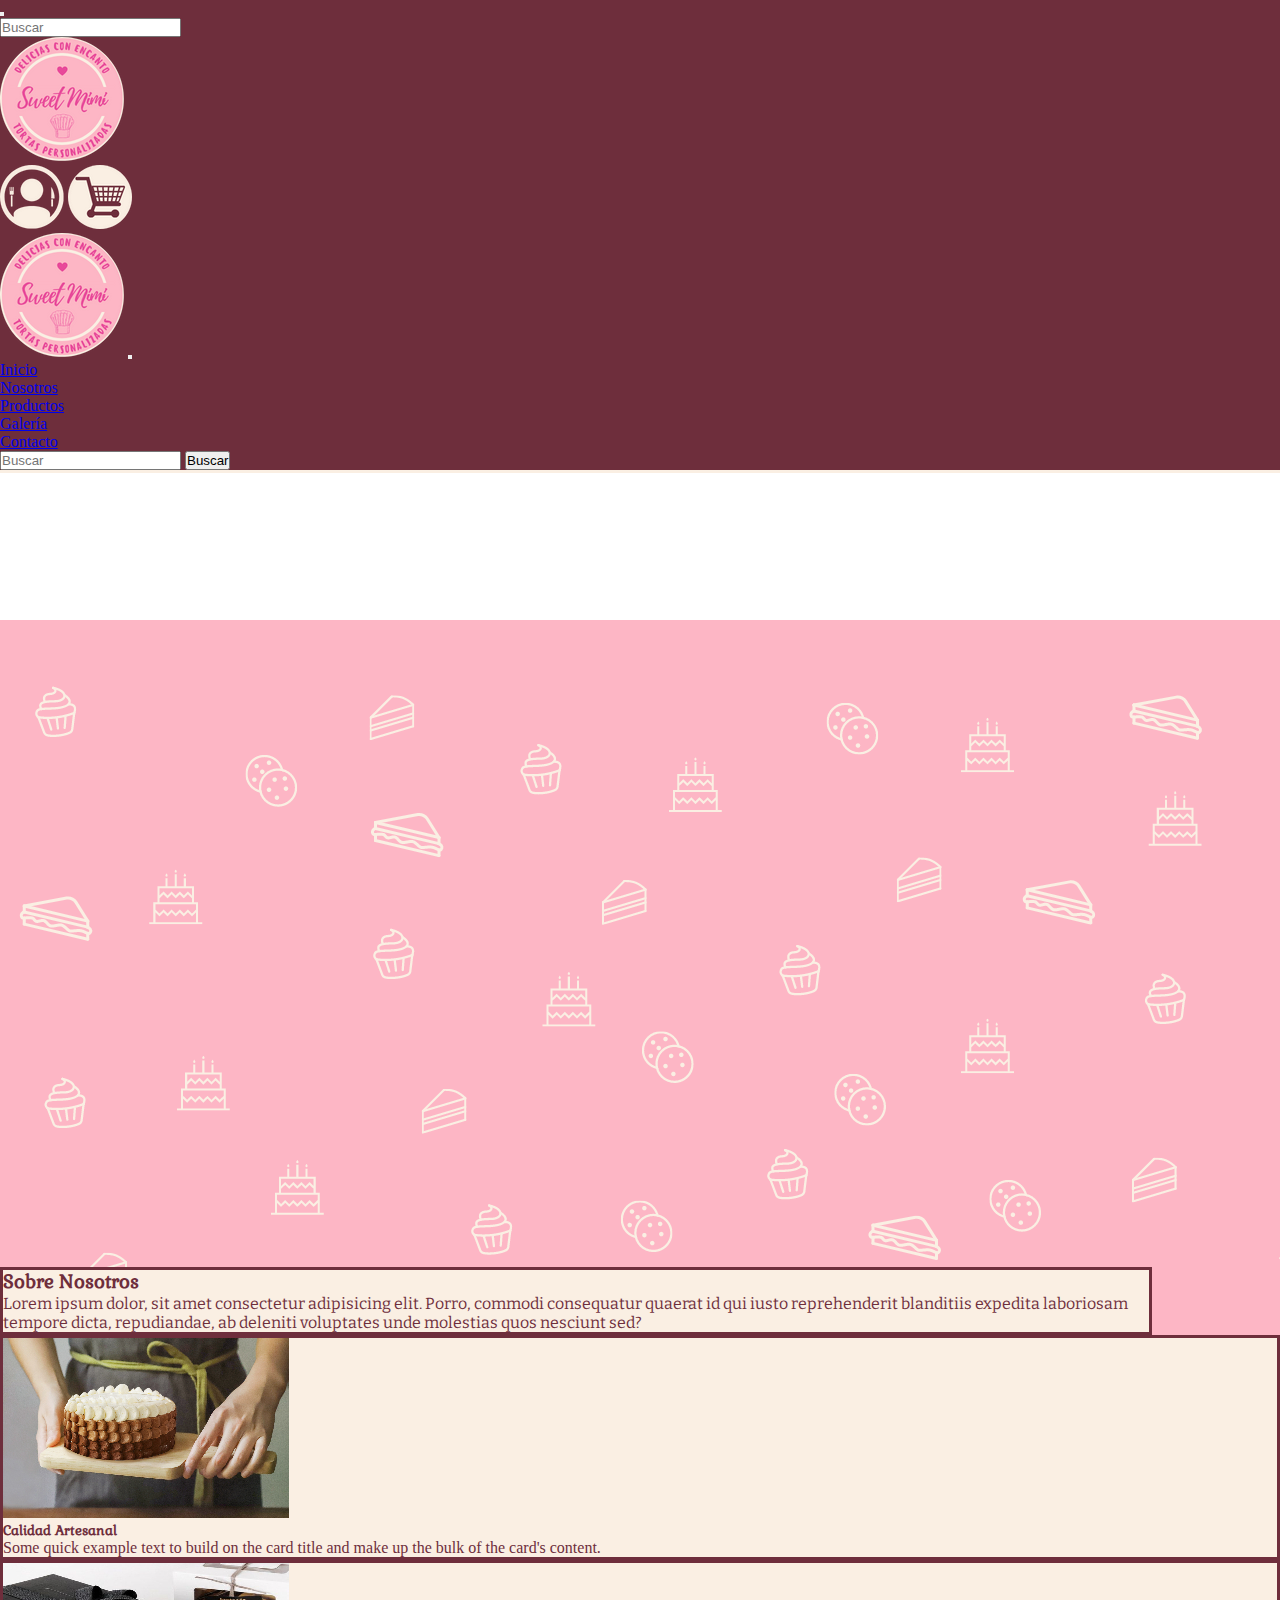
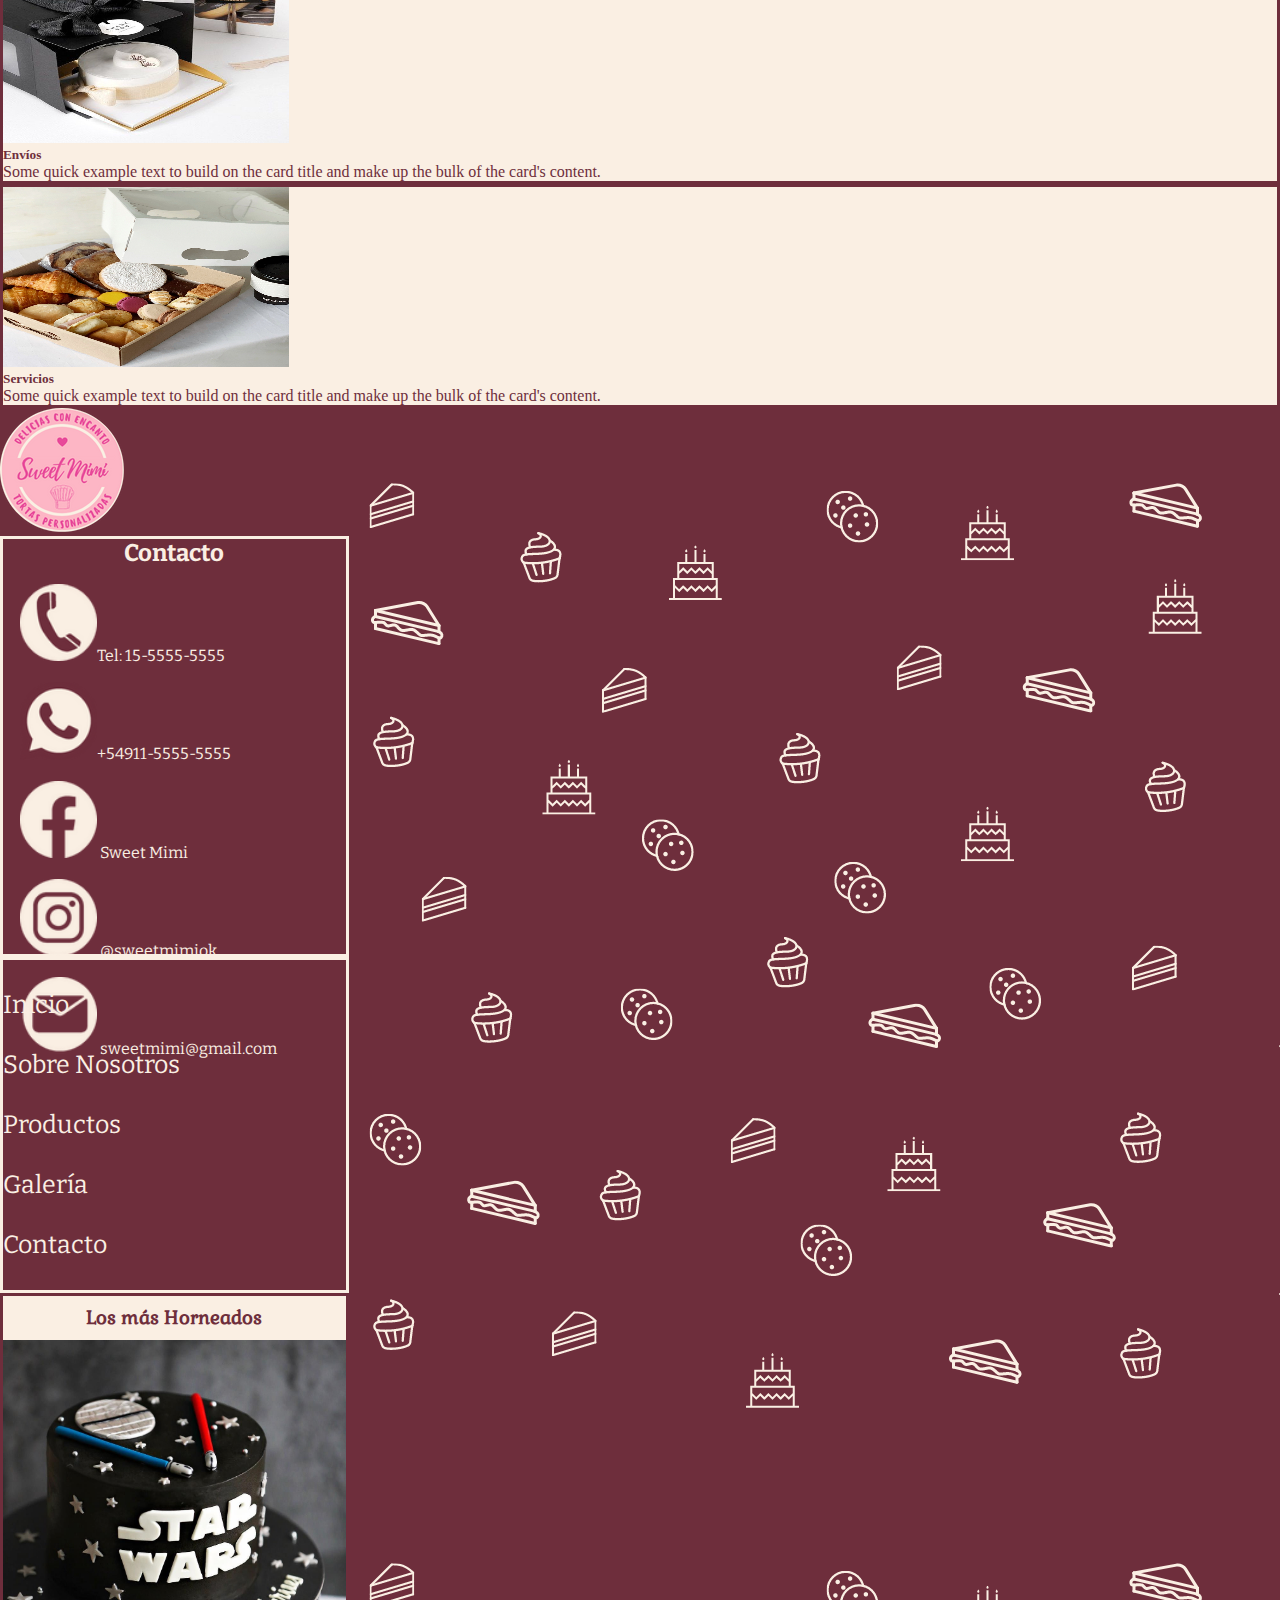
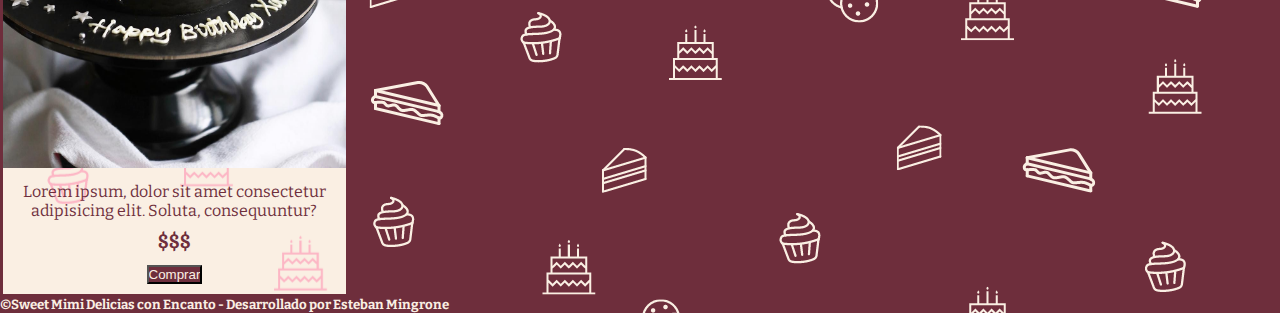
==== index.html @ 522700cb "bstpResponsive" ====
<!DOCTYPE html>
<html lang="es">
<head>
  <meta charset="UTF-8">
  <meta http-equiv="X-UA-Compatible" content="IE=edge">
  <meta name="viewport" content="width=device-width, initial-scale=1.0">
  <link href="https://cdn.jsdelivr.net/npm/bootstrap@5.2.0-beta1/dist/css/bootstrap.min.css" rel="stylesheet" integrity="sha384-0evHe/X+R7YkIZDRvuzKMRqM+OrBnVFBL6DOitfPri4tjfHxaWutUpFmBp4vmVor" crossorigin="anonymous">
  <link rel="stylesheet" href="./assets/css/styles.css">
  <link rel="shortcut icon" href="./assets/img/sm64px.png" type="image/x-icon">
  <title>Sweet Mimi</title>
</head>

<body class="container-fluid p-0">
  <nav class="navbar fixed-top" style="background-color: #6E2E3C; border-bottom:#FAEFE3 solid;">
    <div class="container-fluid row justify-content-center text-center p-0 m-0">
          
      <div class="col-2 col-md-2">
        <button class="navbar-toggler" type="button" data-bs-toggle="offcanvas" data-bs-target="#offcanvasNavbar" aria-controls="offcanvasNavbar">
          <span class="navbar-toggler-icon"></span>
        </button>
      </div>
          
      <div class="container-fluid col-2 col-md-2 p-1">
        <form class="d-flex" role="search">
          <input class="form-control" type="search" placeholder="Buscar" aria-label="Search">
        </form>
      </div>

      <div class="col-4 col-md-5 text-center p-0">
        <a class="navbar-brand p-0" href="./index.html"><img src="./assets/img/sm124px.png" alt="logo"></a>
      </div>
          
      <div class="navIcons col-3 col-md-3 p-0">
        <img src="./assets/img/user64px.png" class="img-fluid" alt="user">
        <img src="./assets/img/cart64px.png" class="img-fluid" alt="cart">
      </div>
          
      <div class="offcanvas offcanvas-start" tabindex="-1" id="offcanvasNavbar" aria-labelledby="offcanvasNavbarLabel">
        <div class="offcanvas-header">
          <a href="./index.html"><img src="./assets/img/sm124px.png" alt="logo"></a>  
          <button type="button" class="btn-close justify-content-end" data-bs-dismiss="offcanvas" aria-label="Close"></button>
        </div>
          
        <div class="offcanvas-body">
          <ul class="navbar-nav justify-content-end flex-grow-1 pe-3">
            <li class="nav-item">
              <a class="nav-link active" aria-current="page" href="./index.html">Inicio</a>
            </li>
            <li class="nav-item">
              <a class="nav-link" href="./pages/nosotros.html">Nosotros</a>
            </li>
            <li class="nav-item">
              <a class="nav-link" href="./pages/productos.html">Productos</a>
            </li>
            <li class="nav-item">
              <a class="nav-link" href="./pages/galeria.html">Galería</a>
            </li>
            <li class="nav-item">
              <a class="nav-link" href="./pages/contacto.html">Contacto</a>
            </li>
          </ul>
              
          <form class="d-flex" role="search">
            <input class="form-control me-2" type="search" placeholder="Buscar" aria-label="Search">
            <button class="btn btn-outline-success" type="submit">Buscar</button>
          </form>
        </div>
      </div>
    </div>
  </nav>

  <header class="header m-0">
    <iframe class="indexVideo" width= 720 height= 500 src="https://www.youtube.com/embed/FPE0BK8jkLI" title="YouTube video player" frameborder="0" allow="accelerometer; autoplay; clipboard-write; encrypted-media; gyroscope; picture-in-picture" allowfullscreen></iframe>
  </header>

  <main class="main">

    <div class="row justify-content-center m-0">
      <div class="indexSobreNosotros col-12">
        <h3>Sobre Nosotros</h3>
        <p>Lorem ipsum dolor, sit amet consectetur adipisicing elit. Porro, commodi consequatur quaerat id qui iusto reprehenderit blanditiis expedita laboriosam tempore dicta, repudiandae, ab deleniti voluptates unde molestias quos nesciunt sed?</p>
      </div>
    </div>

    <div class="container-fluid" >
      <div class="row row-cols-10 row-cols-md-3 justify-content-center">
        <div class="col col-10">
          <div class="card text-center m-2 p-0" style="background-color: #FAEFE3; color: #6E2E3C; border: #6E2E3C solid;">
            <img src="./assets/img/artesanals.jpg" class="card-img-top img-fluid" alt="artesanal">
            <div class="card-body">
              <h5 class="card-title" style="font-family: Gabriela; font-weight:bold;" ;>Calidad Artesanal</h5>
              <p class="card-text">Some quick example text to build on the card title and make up the bulk of the card's content.</p>
            </div>
          </div>
        </div>
        <div class="col col-10">
          <div class="card text-center m-2 p-0" style="background-color: #FAEFE3; color: #6E2E3C; border: #6E2E3C solid;">
            <img src="./assets/img/envios.jpg" class="card-img-top img-fluid" alt="envios">
            <div class="card-body">
              <h5 class="card-title">Envíos</h5>
              <p class="card-text">Some quick example text to build on the card title and make up the bulk of the card's content.</p>
            </div>
          </div>
        </div>
        <div class="col col-10">
          <div class="card text-center m-2 p-0" style="background-color: #FAEFE3; color: #6E2E3C; border: #6E2E3C solid;">
            <img src="./assets/img/desayunos.jpg" class="card-img-top img-fluid" alt="envios">
            <div class="card-body">
              <h5 class="card-title">Servicios</h5>
              <p class="card-text">Some quick example text to build on the card title and make up the bulk of the card's content.</p>
            </div>
          </div>
        </div>
      </div>
    </div>
        
  </main>

  <footer class="footer">
    <div class="container-fluid row row-cols-1 row-cols-md-4 justify-content-center m-0">
      <div class="col-12 col-md-12 text-center m-3">
        <a href="./index.html"><img src="./assets/img/sm124px.png" alt="logo"></a>
      </div>

      <div class="col contactFooterCard">
        <h2>Contacto</h2>
        <ul class="contactImages" style="list-style:none;">
          <li><img src="./assets/img/phone64px.png" alt="tel">Tel: 15-5555-5555</li>
          <li><img src="./assets/img/wpp64px.png" alt="wpp">+54911-5555-5555</li>
          <li><img src="./assets/img/fb64px.png" alt="fb"> <a href="https://www.facebook.com/" target="_blank">Sweet Mimi</a></li>
          <li><img src="./assets/img/ig64px.png" alt="ig"> <a href="https://www.instagram.com/" target="_blank">@sweetmimiok</a></li>
          <li><img src="./assets/img/mail64px.png" alt="gmail"> sweetmimi@gmail.com</li>
        </ul>
      </div>

      <div class="col m-3 my-md-0 text-center footerNav">
        <nav>
          <ul class="ps-0 m-1" style="list-style:none;">
            <li><a href="./index.html">Inicio</a></li>
            <li><a href="./pages/nosotros.html">Sobre Nosotros</a></li>
            <li><a href="./pages/productos.html">Productos</a></li>
            <li><a href="./pages/galeria.html">Galería</a></li>
            <li><a href="./pages/contacto.html">Contacto</a></li>
          </ul>
        </nav>
      </div>

      <div class="col footerHorneados productosHorneados">
        <h3>Los más Horneados</h3>
        <img src="./assets/img/swcake.jpg" class="img-fluid" alt="swcake">
        <p>Lorem ipsum, dolor sit amet consectetur adipisicing elit. Soluta, consequuntur?</p>
        <h3>$$$</h3>
        <input type="button" value="Comprar">
      </div>
    
    </div>
    <h5 class="col-12 text-center">©Sweet Mimi Delicias con Encanto - Desarrollado por Esteban Mingrone</h5>
  </footer>
  <script src="https://cdn.jsdelivr.net/npm/bootstrap@5.2.0-beta1/dist/js/bootstrap.bundle.min.js" integrity="sha384-pprn3073KE6tl6bjs2QrFaJGz5/SUsLqktiwsUTF55Jfv3qYSDhgCecCxMW52nD2" crossorigin="anonymous"></script>
</body>
</html>
---- assets/css/styles.css ----
@import url('https://fonts.googleapis.com/css2?family=Bitter:wght@700&family=Gabriela&display=swap');

*{
    margin: 0px;
    padding: 0px;
    box-sizing: border-box;
}

/*----> Generales <----*/

.header{
    background-image: url(../img/smbckghd.png);
    margin-top: 147px ;
}

.header h1{
    font-family: "Gabriela";
    color: #6E2E3C;
    font-weight: 800;
    font-size: 38px;
    padding: 5px;
}

.main{
    background-image: url(../img/smbckghd.png);
}

.footer{
    background-image: url(../img/smfooterbckg.png);
}

/*----> Nav <----*/

.nav{
    width: 100%;
    background-color: #6E2E3C;
    font-family: "bitter";
    border-bottom: #FAEFE3 solid;
    position: fixed;
    margin: 0%;
    
}

.nav ul{
    list-style: none;
    margin: 10px;
}

.nav ul a{
    text-decoration: none;
    color: #FAEFE3;
}

.nav input{
    width: 150px;
}

.navIcon{
    display: flex;
    flex-direction: row;
    flex-wrap: wrap;
    justify-content: end;
    align-items: center;
    gap: 15px;
}

/*----> Index <----*/

.indexVideo{
    width: 100%;
    margin-top: 143px;
}

.indexSobreNosotros{
    color: #6E2E3C;
    background-color: #FAEFE3;
    border: #6E2E3C solid;
    font-family: "Bitter";
    width: 90%;
}

.indexSobreNosotros h3{
    font-family: "Gabriela";
    font-weight: 800;
}

/*----> Nosotros <----*/

.nosotrosMainCards{
    font-family: "Bitter";
    color: #6E2E3C;
}

.nosotrosCards{
    background-color: #FAEFE3;
    width: 60%;
    border: #6E2E3C solid;
    text-align: center;
}

.nosotrosCards h4{
    font-family: "Gabriela";
    font-weight: 800;
    font-size: 30px;
}

.nosotrosCards img{
    width: 100%;
}

.sobreNosotros{
    width: 100%;
    margin: 10px;
}

/*----> Productos <----*/

.productosCategorias{
    font-family: "bitter";
    border: #6E2E3C solid;
    width: fit-content;
    text-align: center;
    color: #6E2E3C;
    background-color: #FDB6C5;
    margin: 10px;
}

.productosBuscador{
    width: 100%;
}

.productosFiltro{
    width: 80%;
}

.productosCategorias button{
    background-color: #FAEFE3;
    color: #6E2E3C;
    border: #6E2E3C solid;
    margin: 5px;
}

.productosCards{
    background-color: #FAEFE3;
    color: #6E2E3C;
    font-family: "bitter";
    border: #6E2E3C solid;
}

.productosCards h5{
    font-family: "Gabriela";
    font-weight: 800;
}

/*----> Galería <----*/

.galeriaImg img{
    border: #FAEFE3 solid;
    margin: 10px;
    transition: all 1s;
}

.galeriaTrans1:hover{
    transform: translate(0px,20px) scale(1.2);
}
/*----> Contacto <----*/

.contactoHeader{
    font-family: "Bitter";
    font-size: 30px;
}

.contactoHeader h5{
    font-weight: 400;
    font-size: 40px;
}

.contactoCard{
    color: #FAEFE3;
    font-family: "Bitter";
    padding: 10px;
}

.contactoCard a{
    text-decoration: none;
    color: #FAEFE3;
}

.form{
    background-color: #FAEFE3;
    border: #6E2E3C solid;
    color: #6E2E3C;
    width: 70%;
    font-family: "Bitter";
}

.form input{
    display: inline-block;
    position: relative;
    font-family: "Bitter";
    margin: 5px;
    width: 90%
}

.form textarea{
    width: 100%;
}

.form h4{
    margin: 5px;
}

.ubicacion{
    background-color: #FAEFE3;
    margin: 10px;
    border: #6E2E3C solid;
    width: fit-content;
    font-family: "bitter";
    padding: 5px;
}

.ubicacion h2{
    color: #6E2E3C;
    font-family: "Gabriela";
    margin: 5px;
}

/*----> Footer <----*/

.footer{
    color: #FAEFE3;
    font-family: "Bitter";
}

.footer a{
    text-decoration: none;
    color: #FAEFE3;
}

.contactFooterCard{
    background-color: #6E2E3C;
    border: #FAEFE3 solid;
    width: 327.2px;
    display: flex;
    flex-direction: column;
    flex-wrap: wrap;
    justify-content: start;
}

.contactFooterCard h2{
    text-align: center;
}

.contactFooterCard img{
    margin: 10px;
}

.footerNav{
    background-color: #6E2E3C;
    border: #FAEFE3 solid;
    width: 327.2px;
    font-size: larger;
    display: flex;
    flex-direction: column;
    justify-content: center;
}

.footerNav li{
    margin: 30px 0px;
    font-size: 25px;
}

.footerHorneados{
    background-image: url(../img/smbckghorneado.png);
    border: solid #6E2E3C 3px;
    color: #6E2E3C;
    width: 327.2px;
    text-align: center;
    font-family: "bitter";
    padding: 0%;
}

.footerHorneados img{
    width: 100%;
    margin: 0px 0px 10px;
}

.footerHorneados h3{
    margin: 10px;
    font-family: "Gabriela";
    font-weight: 800;
}

.footerHorneados input{
    background-color: #6E2E3C;
    color: #FAEFE3;
    margin-bottom: 10px;
}

@media(min-width:768px){
    .contactFooterCard{
        width: 27.26%;
    }
    .contactFooterCard img{
        width: 25%;
        margin: 0%;
    }
    .contactFooterCard ul{
        padding: 0%;
    }
    .contactFooterCard li{
        margin: 5%;
    }
    
    .footerNav{
        width: 27.26%;
    }

    .footerHorneados{
        width: 27.26%;
    }

    .nosotrosCards{
        width: 30%;
    }
}
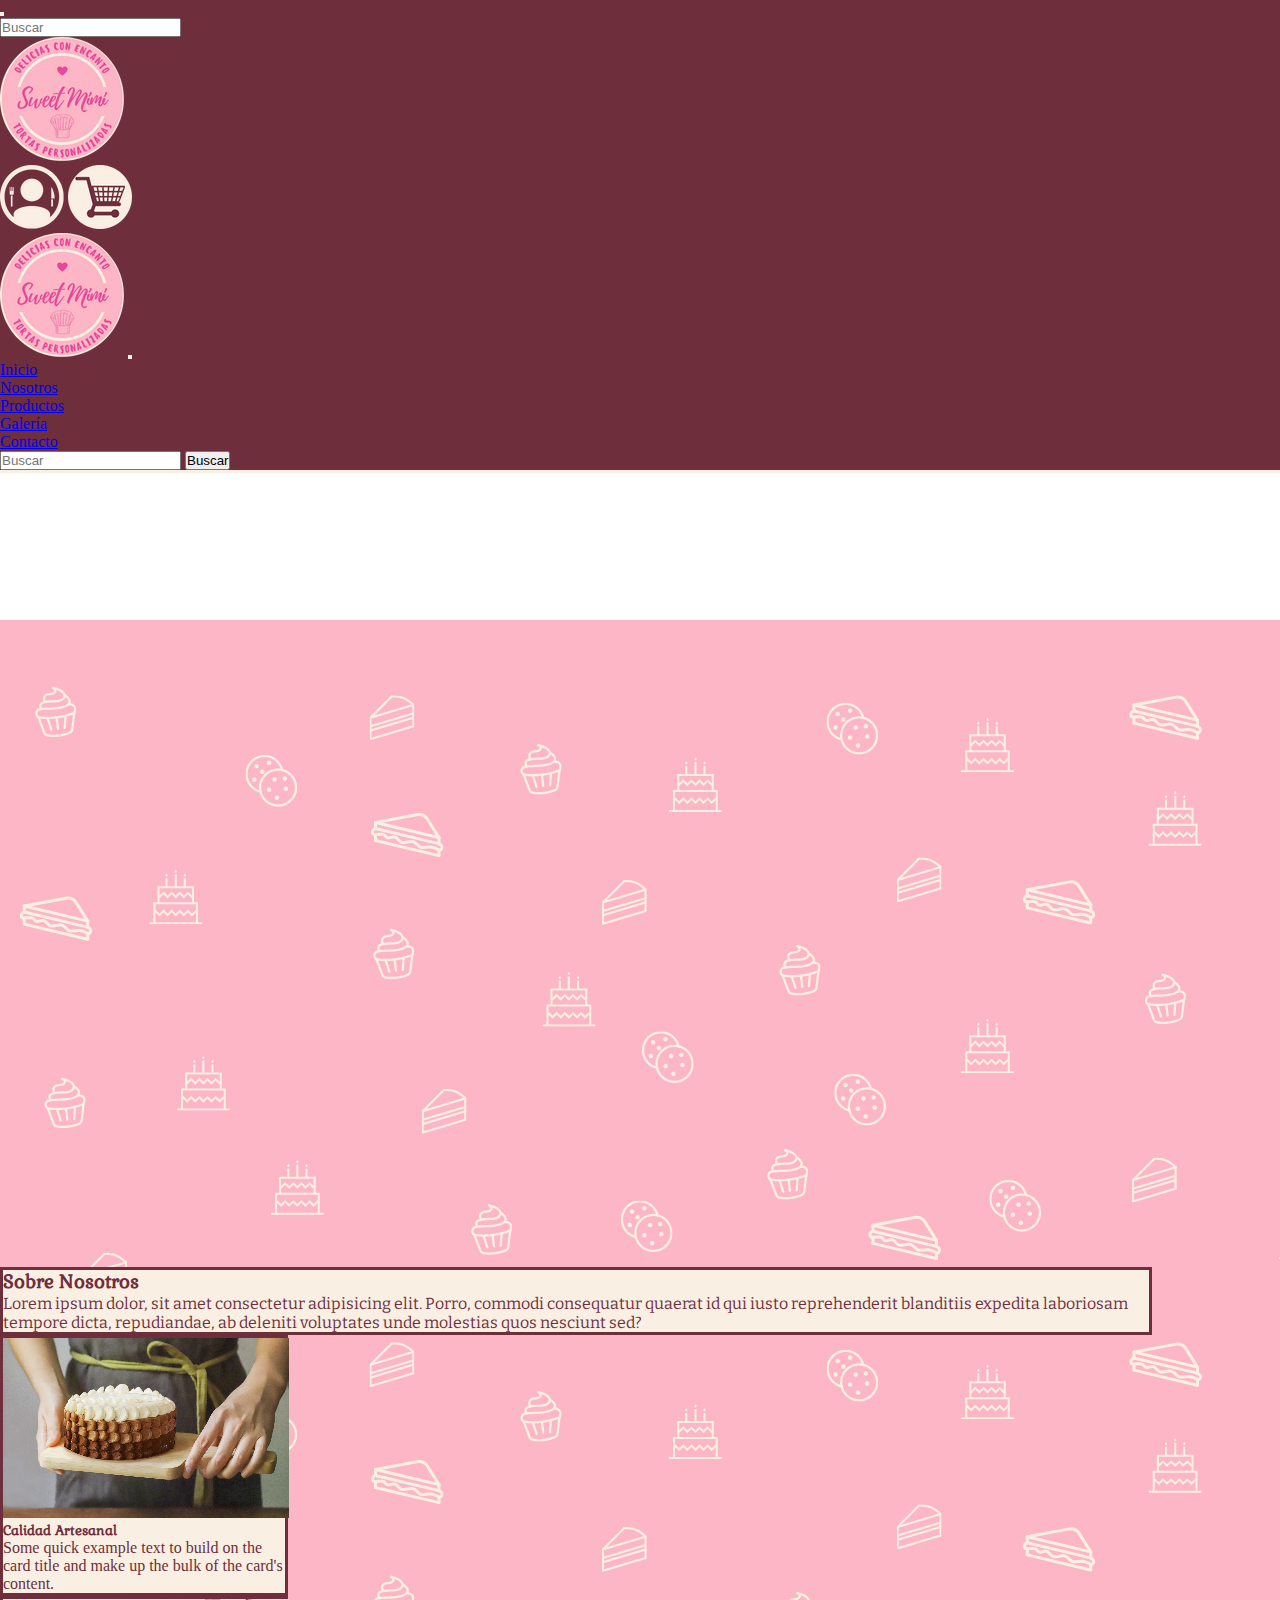
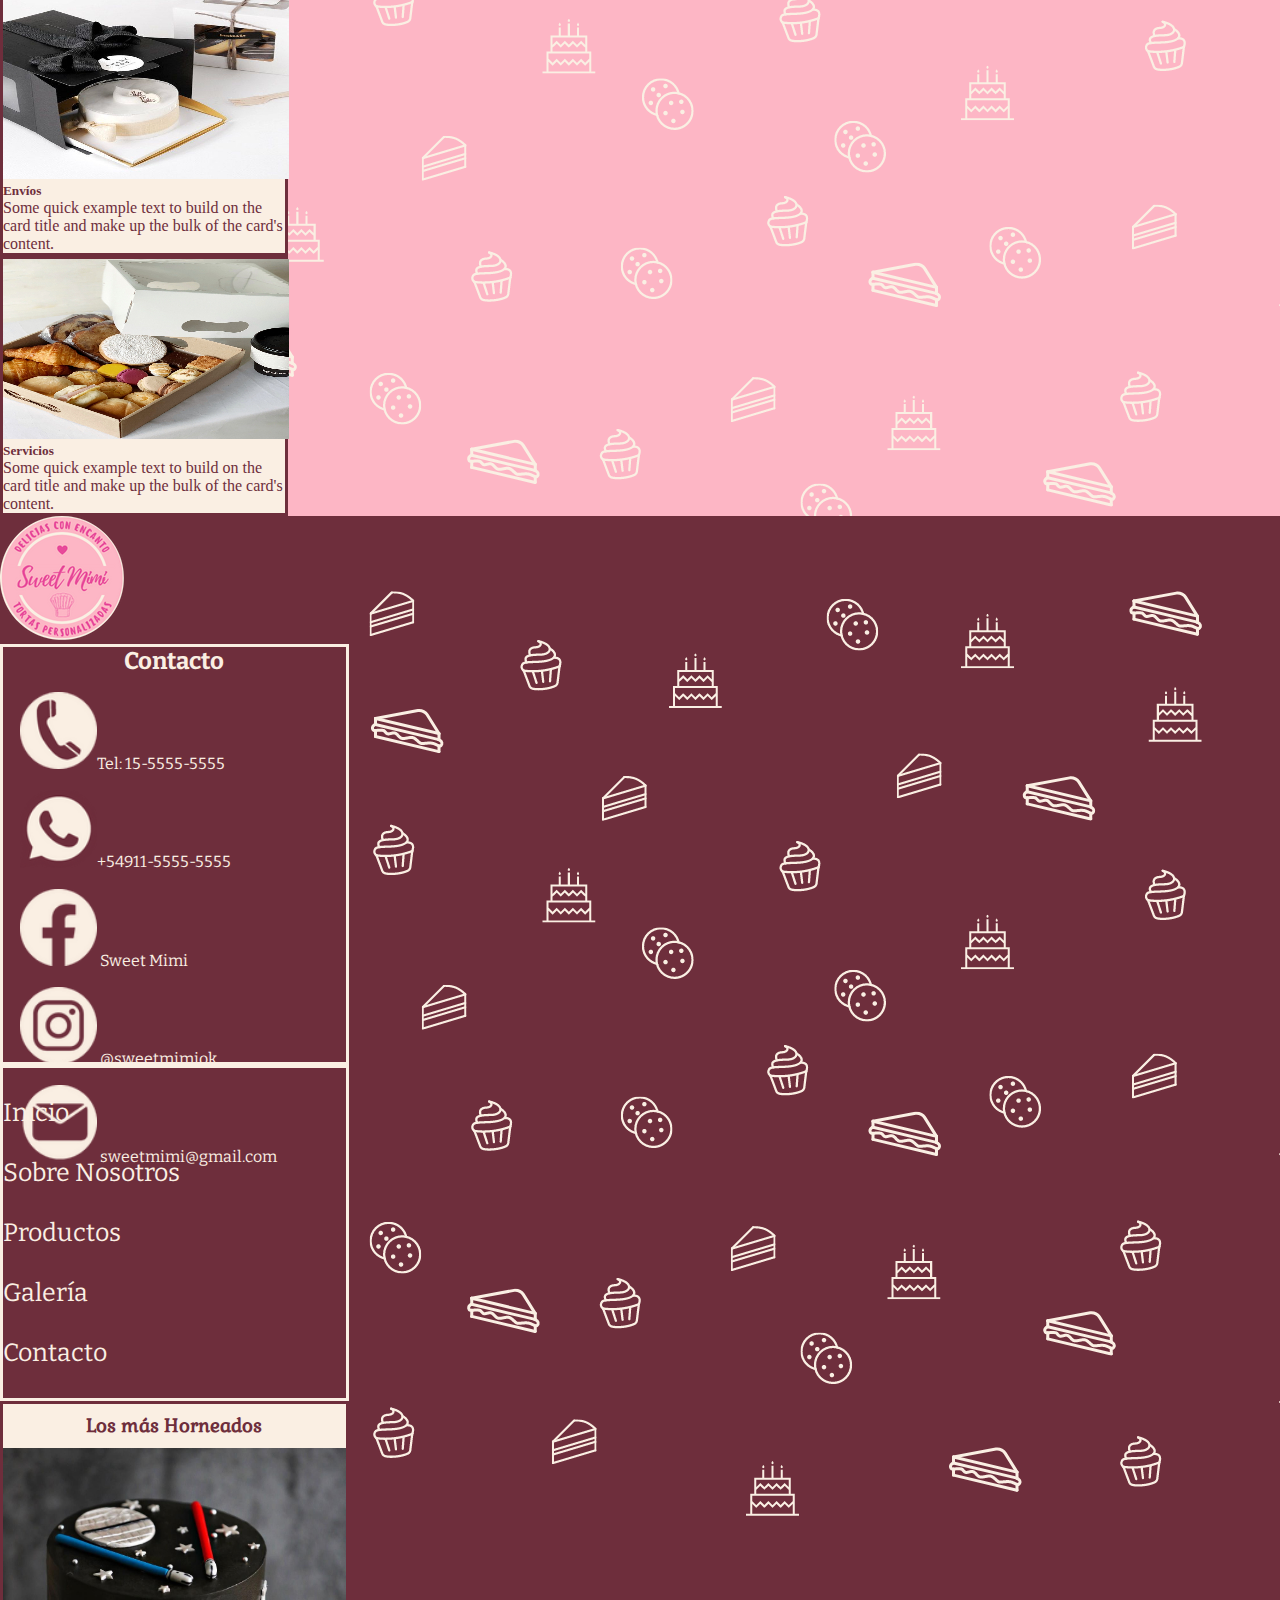
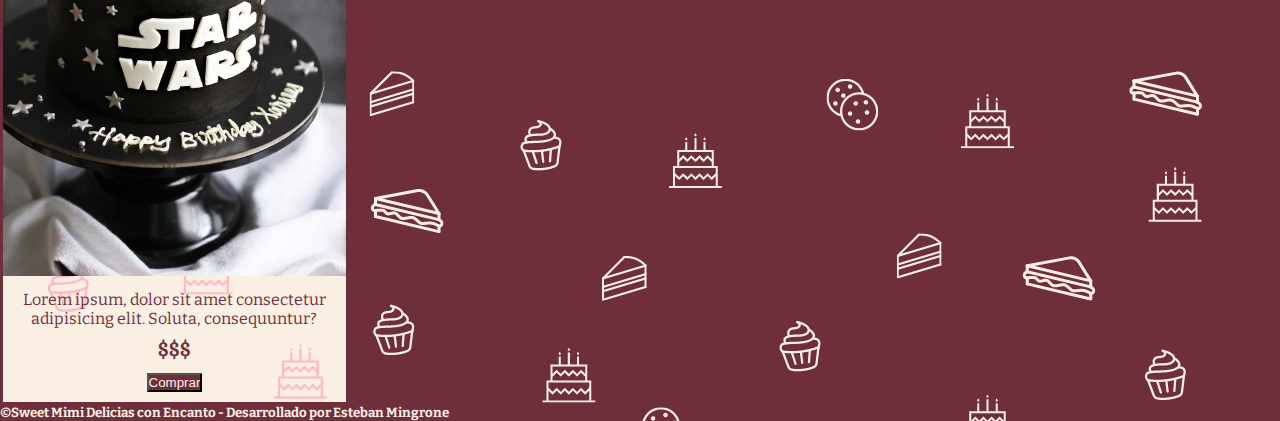
==== commit 2a4ecce7: "logoAnimation" ====
--- a/index.html
+++ b/index.html
@@ -5,34 +5,31 @@
   <meta http-equiv="X-UA-Compatible" content="IE=edge">
   <meta name="viewport" content="width=device-width, initial-scale=1.0">
   <link href="https://cdn.jsdelivr.net/npm/bootstrap@5.2.0-beta1/dist/css/bootstrap.min.css" rel="stylesheet" integrity="sha384-0evHe/X+R7YkIZDRvuzKMRqM+OrBnVFBL6DOitfPri4tjfHxaWutUpFmBp4vmVor" crossorigin="anonymous">
+  <link href="https://unpkg.com/aos@2.3.1/dist/aos.css" rel="stylesheet">
   <link rel="stylesheet" href="./assets/css/styles.css">
   <link rel="shortcut icon" href="./assets/img/sm64px.png" type="image/x-icon">
   <title>Sweet Mimi</title>
 </head>
 
 <body class="container-fluid p-0">
-  <nav class="navbar fixed-top" style="background-color: #6E2E3C; border-bottom:#FAEFE3 solid;">
-    <div class="container-fluid row justify-content-center text-center p-0 m-0">
+  <nav class="row navbar fixed-top text-center" style="background-color: #6E2E3C; border-bottom:#FAEFE3 solid;">
+    <div class="container-fluid col-12">
           
-      <div class="col-2 col-md-2">
-        <button class="navbar-toggler" type="button" data-bs-toggle="offcanvas" data-bs-target="#offcanvasNavbar" aria-controls="offcanvasNavbar">
-          <span class="navbar-toggler-icon"></span>
-        </button>
-      </div>
+      <button class="navbar-toggler" type="button" data-bs-toggle="offcanvas" data-bs-target="#offcanvasNavbar" aria-controls="offcanvasNavbar">
+        <span class="navbar-toggler-icon"></span>
+      </button>
           
-      <div class="container-fluid col-2 col-md-2 p-1">
+      <div class="container-fluid col-4">
         <form class="d-flex" role="search">
           <input class="form-control" type="search" placeholder="Buscar" aria-label="Search">
         </form>
       </div>
 
-      <div class="col-4 col-md-5 text-center p-0">
-        <a class="navbar-brand p-0" href="./index.html"><img src="./assets/img/sm124px.png" alt="logo"></a>
-      </div>
+      <a class="navbar-brand col-3 p-0" href="./index.html" data-aos="fade-down"><img src="./assets/img/sm124px.png" alt="logo"></a>
           
-      <div class="navIcons col-3 col-md-3 p-0">
-        <img src="./assets/img/user64px.png" class="img-fluid" alt="user">
-        <img src="./assets/img/cart64px.png" class="img-fluid" alt="cart">
+      <div class="navIcons col-3">
+        <img src="./assets/img/user64px.png" alt="user">
+        <img src="./assets/img/cart64px.png" alt="cart">
       </div>
           
       <div class="offcanvas offcanvas-start" tabindex="-1" id="offcanvasNavbar" aria-labelledby="offcanvasNavbarLabel">
@@ -75,40 +72,32 @@
 
   <main class="main">
 
-    <div class="row justify-content-center m-0">
-      <div class="indexSobreNosotros col-12">
-        <h3>Sobre Nosotros</h3>
-        <p>Lorem ipsum dolor, sit amet consectetur adipisicing elit. Porro, commodi consequatur quaerat id qui iusto reprehenderit blanditiis expedita laboriosam tempore dicta, repudiandae, ab deleniti voluptates unde molestias quos nesciunt sed?</p>
-      </div>
+    <div class="indexSobreNosotros">
+      <h3>Sobre Nosotros</h3>
+      <p>Lorem ipsum dolor, sit amet consectetur adipisicing elit. Porro, commodi consequatur quaerat id qui iusto reprehenderit blanditiis expedita laboriosam tempore dicta, repudiandae, ab deleniti voluptates unde molestias quos nesciunt sed?</p>
     </div>
 
-    <div class="container-fluid" >
-      <div class="row row-cols-10 row-cols-md-3 justify-content-center">
-        <div class="col col-10">
-          <div class="card text-center m-2 p-0" style="background-color: #FAEFE3; color: #6E2E3C; border: #6E2E3C solid;">
-            <img src="./assets/img/artesanals.jpg" class="card-img-top img-fluid" alt="artesanal">
-            <div class="card-body">
-              <h5 class="card-title" style="font-family: Gabriela; font-weight:bold;" ;>Calidad Artesanal</h5>
-              <p class="card-text">Some quick example text to build on the card title and make up the bulk of the card's content.</p>
-            </div>
+    <div class="container-fluid" style="width: 18rem;">
+      <div class="row justify-content-center">
+        <div class="card text-center m-2 p-0 col-12" style="background-color: #FAEFE3; color: #6E2E3C; border: #6E2E3C solid;">
+          <img src="./assets/img/artesanals.jpg" class="card-img-top" alt="artesanal">
+          <div class="card-body">
+            <h5 class="card-title" style="font-family: Gabriela; font-weight:bold;" ;>Calidad Artesanal</h5>
+            <p class="card-text">Some quick example text to build on the card title and make up the bulk of the card's content.</p>
           </div>
         </div>
-        <div class="col col-10">
-          <div class="card text-center m-2 p-0" style="background-color: #FAEFE3; color: #6E2E3C; border: #6E2E3C solid;">
-            <img src="./assets/img/envios.jpg" class="card-img-top img-fluid" alt="envios">
-            <div class="card-body">
-              <h5 class="card-title">Envíos</h5>
-              <p class="card-text">Some quick example text to build on the card title and make up the bulk of the card's content.</p>
-            </div>
+        <div class="card text-center m-2 p-0 col-12" style="background-color: #FAEFE3; color: #6E2E3C; border: #6E2E3C solid;">
+          <img src="./assets/img/envios.jpg" class="card-img-top" alt="envios">
+          <div class="card-body">
+            <h5 class="card-title">Envíos</h5>
+            <p class="card-text">Some quick example text to build on the card title and make up the bulk of the card's content.</p>
           </div>
         </div>
-        <div class="col col-10">
-          <div class="card text-center m-2 p-0" style="background-color: #FAEFE3; color: #6E2E3C; border: #6E2E3C solid;">
-            <img src="./assets/img/desayunos.jpg" class="card-img-top img-fluid" alt="envios">
-            <div class="card-body">
-              <h5 class="card-title">Servicios</h5>
-              <p class="card-text">Some quick example text to build on the card title and make up the bulk of the card's content.</p>
-            </div>
+        <div class="card text-center m-2 p-0 col-12" style="background-color: #FAEFE3; color: #6E2E3C; border: #6E2E3C solid;">
+          <img src="./assets/img/desayunos.jpg" class="card-img-top" alt="envios">
+          <div class="card-body">
+            <h5 class="card-title">Servicios</h5>
+            <p class="card-text">Some quick example text to build on the card title and make up the bulk of the card's content.</p>
           </div>
         </div>
       </div>
@@ -117,12 +106,12 @@
   </main>
 
   <footer class="footer">
-    <div class="container-fluid row row-cols-1 row-cols-md-4 justify-content-center m-0">
-      <div class="col-12 col-md-12 text-center m-3">
-        <a href="./index.html"><img src="./assets/img/sm124px.png" alt="logo"></a>
+    <div class="row justify-content-center">
+      <div class="col-12 text-center m-3">
+        <img src="./assets/img/sm124px.png" alt="logo">
       </div>
 
-      <div class="col contactFooterCard">
+      <div class="col-12 contactFooterCard">
         <h2>Contacto</h2>
         <ul class="contactImages" style="list-style:none;">
           <li><img src="./assets/img/phone64px.png" alt="tel">Tel: 15-5555-5555</li>
@@ -133,7 +122,7 @@
         </ul>
       </div>
 
-      <div class="col m-3 my-md-0 text-center footerNav">
+      <div class="col-12 m-3 text-center footerNav">
         <nav>
           <ul class="ps-0 m-1" style="list-style:none;">
             <li><a href="./index.html">Inicio</a></li>
@@ -145,17 +134,22 @@
         </nav>
       </div>
 
-      <div class="col footerHorneados productosHorneados">
+      <div class="col-12 footerHorneados productosHorneados">
         <h3>Los más Horneados</h3>
-        <img src="./assets/img/swcake.jpg" class="img-fluid" alt="swcake">
+        <img src="./assets/img/swcake.jpg" alt="swcake">
         <p>Lorem ipsum, dolor sit amet consectetur adipisicing elit. Soluta, consequuntur?</p>
         <h3>$$$</h3>
         <input type="button" value="Comprar">
       </div>
     
+      <h5 class="col-12">©Sweet Mimi Delicias con Encanto - Desarrollado por Esteban Mingrone</h5>
     </div>
-    <h5 class="col-12 text-center">©Sweet Mimi Delicias con Encanto - Desarrollado por Esteban Mingrone</h5>
   </footer>
+  
   <script src="https://cdn.jsdelivr.net/npm/bootstrap@5.2.0-beta1/dist/js/bootstrap.bundle.min.js" integrity="sha384-pprn3073KE6tl6bjs2QrFaJGz5/SUsLqktiwsUTF55Jfv3qYSDhgCecCxMW52nD2" crossorigin="anonymous"></script>
+  <script src="https://unpkg.com/aos@2.3.1/dist/aos.js"></script>
+  <script>
+    AOS.init();
+  </script>
 </body>
 </html>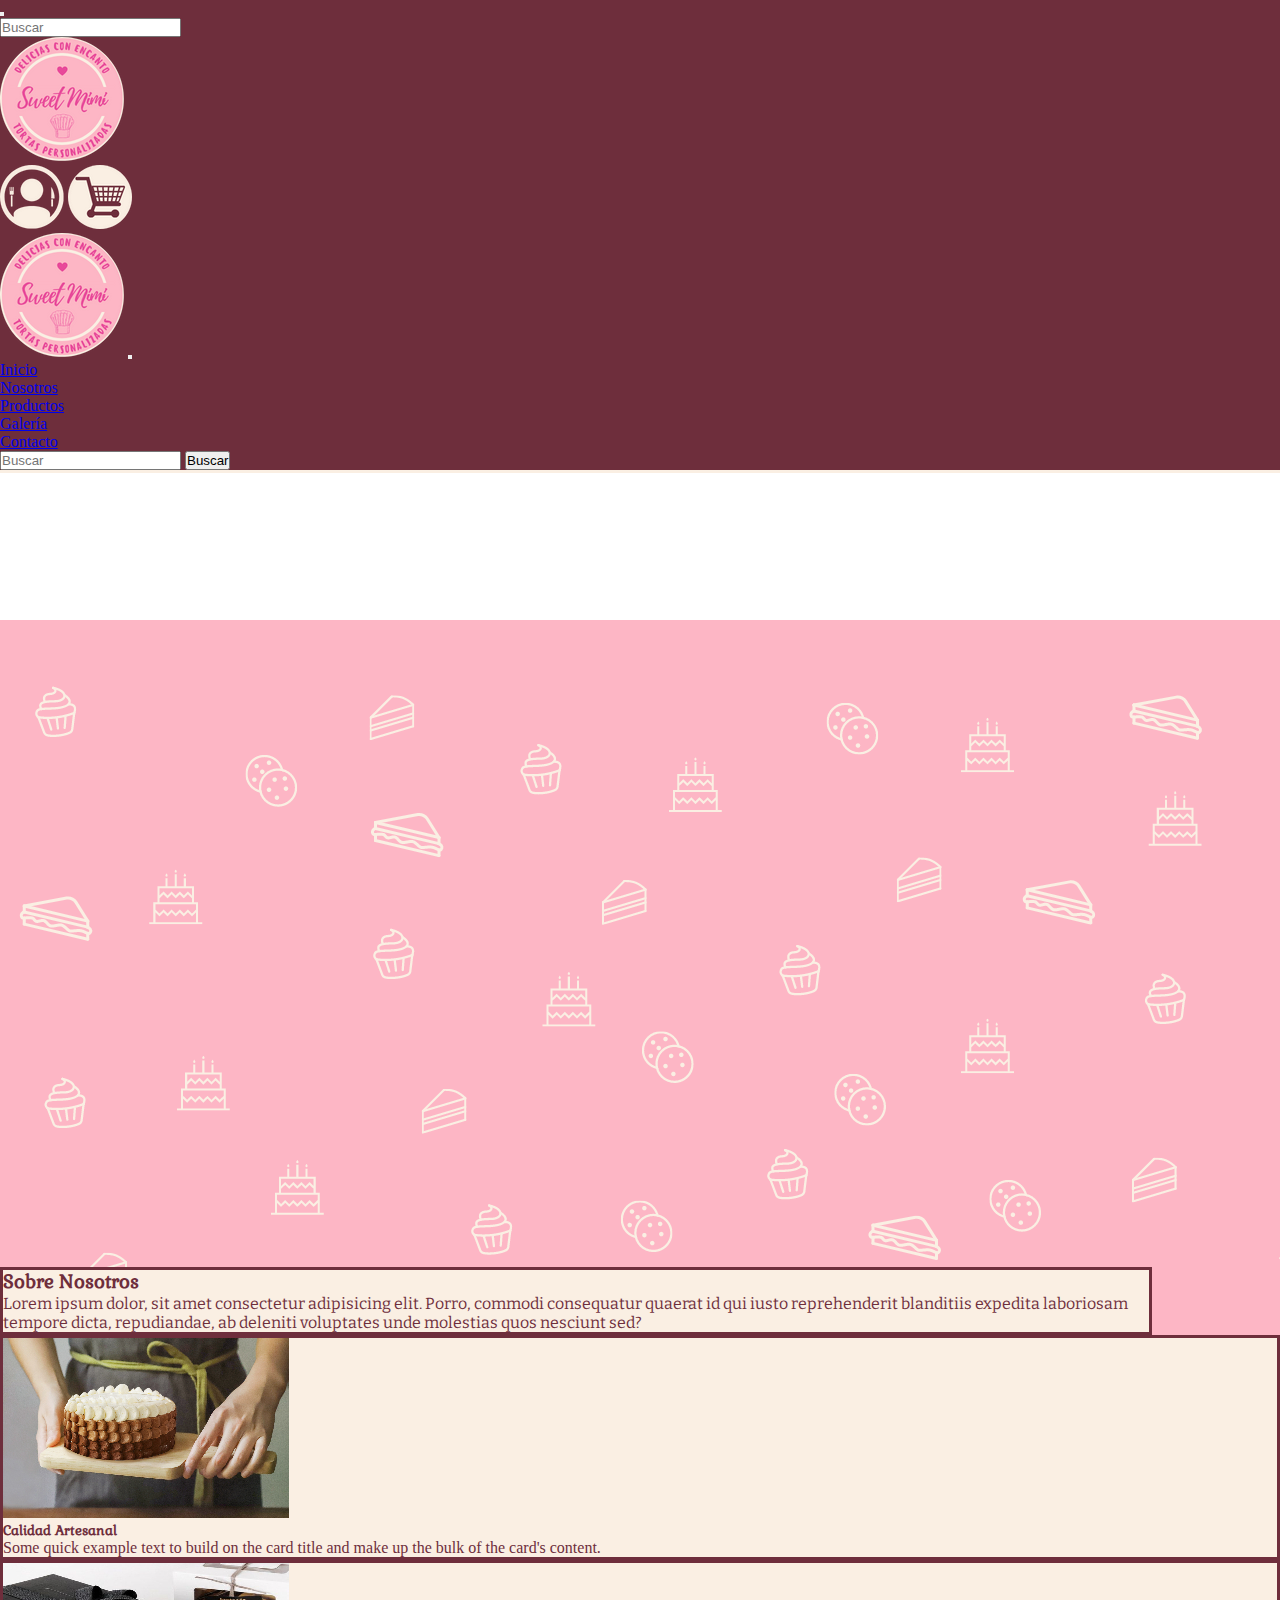
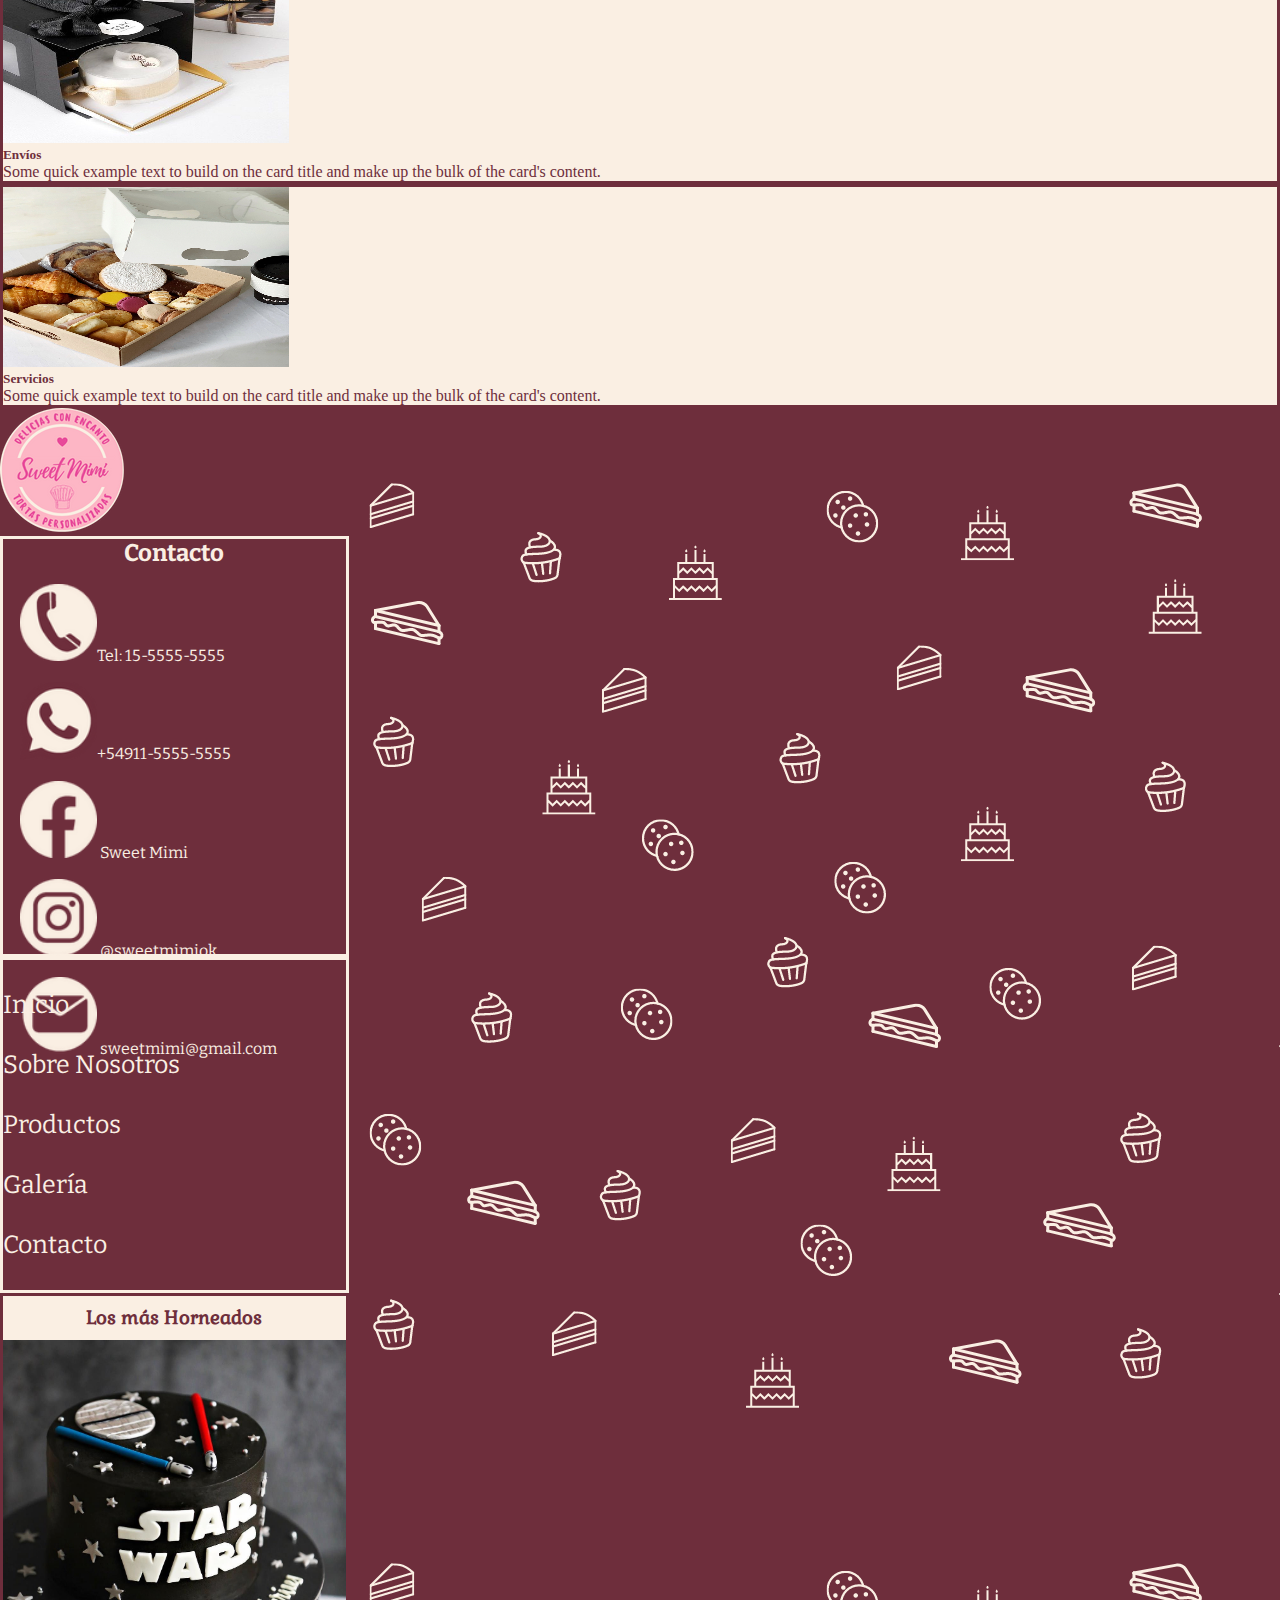
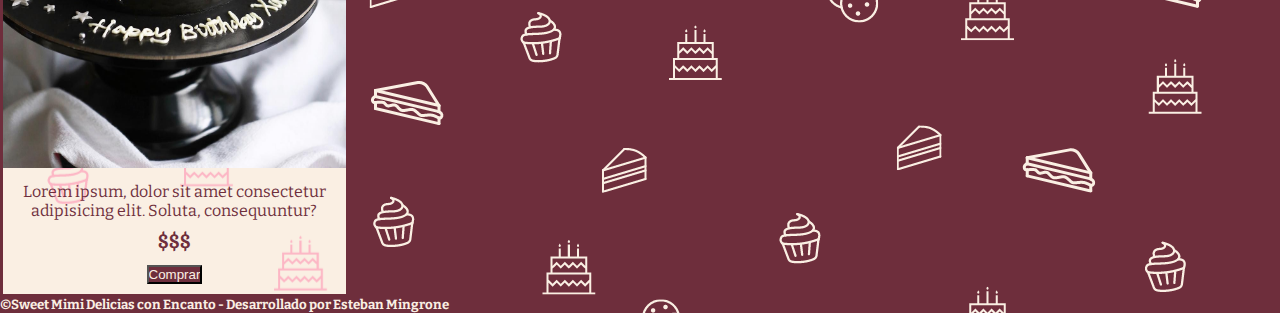
==== commit 1dcc75db: "animacionLogo" ====
--- a/index.html
+++ b/index.html
@@ -12,14 +12,16 @@
 </head>
 
 <body class="container-fluid p-0">
-  <nav class="row navbar fixed-top text-center" style="background-color: #6E2E3C; border-bottom:#FAEFE3 solid;">
-    <div class="container-fluid col-12">
+  <nav class="navbar fixed-top" style="background-color: #6E2E3C; border-bottom:#FAEFE3 solid;">
+    <div class="container-fluid row justify-content-center text-center p-0 m-0">
           
-      <button class="navbar-toggler" type="button" data-bs-toggle="offcanvas" data-bs-target="#offcanvasNavbar" aria-controls="offcanvasNavbar">
-        <span class="navbar-toggler-icon"></span>
-      </button>
+      <div class="col-2 col-md-2">
+        <button class="navbar-toggler" type="button" data-bs-toggle="offcanvas" data-bs-target="#offcanvasNavbar" aria-controls="offcanvasNavbar">
+          <span class="navbar-toggler-icon"></span>
+        </button>
+      </div>
           
-      <div class="container-fluid col-4">
+      <div class="container-fluid col-2 col-md-2 p-1">
         <form class="d-flex" role="search">
           <input class="form-control" type="search" placeholder="Buscar" aria-label="Search">
         </form>
@@ -27,9 +29,9 @@
 
       <a class="navbar-brand col-3 p-0" href="./index.html" data-aos="fade-down"><img src="./assets/img/sm124px.png" alt="logo"></a>
           
-      <div class="navIcons col-3">
-        <img src="./assets/img/user64px.png" alt="user">
-        <img src="./assets/img/cart64px.png" alt="cart">
+      <div class="navIcons col-3 col-md-3 p-0">
+        <img src="./assets/img/user64px.png" class="img-fluid" alt="user">
+        <img src="./assets/img/cart64px.png" class="img-fluid" alt="cart">
       </div>
           
       <div class="offcanvas offcanvas-start" tabindex="-1" id="offcanvasNavbar" aria-labelledby="offcanvasNavbarLabel">
@@ -72,32 +74,40 @@
 
   <main class="main">
 
-    <div class="indexSobreNosotros">
-      <h3>Sobre Nosotros</h3>
-      <p>Lorem ipsum dolor, sit amet consectetur adipisicing elit. Porro, commodi consequatur quaerat id qui iusto reprehenderit blanditiis expedita laboriosam tempore dicta, repudiandae, ab deleniti voluptates unde molestias quos nesciunt sed?</p>
+    <div class="row justify-content-center m-0">
+      <div class="indexSobreNosotros col-12">
+        <h3>Sobre Nosotros</h3>
+        <p>Lorem ipsum dolor, sit amet consectetur adipisicing elit. Porro, commodi consequatur quaerat id qui iusto reprehenderit blanditiis expedita laboriosam tempore dicta, repudiandae, ab deleniti voluptates unde molestias quos nesciunt sed?</p>
+      </div>
     </div>
 
-    <div class="container-fluid" style="width: 18rem;">
-      <div class="row justify-content-center">
-        <div class="card text-center m-2 p-0 col-12" style="background-color: #FAEFE3; color: #6E2E3C; border: #6E2E3C solid;">
-          <img src="./assets/img/artesanals.jpg" class="card-img-top" alt="artesanal">
-          <div class="card-body">
-            <h5 class="card-title" style="font-family: Gabriela; font-weight:bold;" ;>Calidad Artesanal</h5>
-            <p class="card-text">Some quick example text to build on the card title and make up the bulk of the card's content.</p>
+    <div class="container-fluid" >
+      <div class="row row-cols-10 row-cols-md-3 justify-content-center">
+        <div class="col col-10">
+          <div class="card text-center m-2 p-0" style="background-color: #FAEFE3; color: #6E2E3C; border: #6E2E3C solid;">
+            <img src="./assets/img/artesanals.jpg" class="card-img-top img-fluid" alt="artesanal">
+            <div class="card-body">
+              <h5 class="card-title" style="font-family: Gabriela; font-weight:bold;" ;>Calidad Artesanal</h5>
+              <p class="card-text">Some quick example text to build on the card title and make up the bulk of the card's content.</p>
+            </div>
           </div>
         </div>
-        <div class="card text-center m-2 p-0 col-12" style="background-color: #FAEFE3; color: #6E2E3C; border: #6E2E3C solid;">
-          <img src="./assets/img/envios.jpg" class="card-img-top" alt="envios">
-          <div class="card-body">
-            <h5 class="card-title">Envíos</h5>
-            <p class="card-text">Some quick example text to build on the card title and make up the bulk of the card's content.</p>
+        <div class="col col-10">
+          <div class="card text-center m-2 p-0" style="background-color: #FAEFE3; color: #6E2E3C; border: #6E2E3C solid;">
+            <img src="./assets/img/envios.jpg" class="card-img-top img-fluid" alt="envios">
+            <div class="card-body">
+              <h5 class="card-title">Envíos</h5>
+              <p class="card-text">Some quick example text to build on the card title and make up the bulk of the card's content.</p>
+            </div>
           </div>
         </div>
-        <div class="card text-center m-2 p-0 col-12" style="background-color: #FAEFE3; color: #6E2E3C; border: #6E2E3C solid;">
-          <img src="./assets/img/desayunos.jpg" class="card-img-top" alt="envios">
-          <div class="card-body">
-            <h5 class="card-title">Servicios</h5>
-            <p class="card-text">Some quick example text to build on the card title and make up the bulk of the card's content.</p>
+        <div class="col col-10">
+          <div class="card text-center m-2 p-0" style="background-color: #FAEFE3; color: #6E2E3C; border: #6E2E3C solid;">
+            <img src="./assets/img/desayunos.jpg" class="card-img-top img-fluid" alt="envios">
+            <div class="card-body">
+              <h5 class="card-title">Servicios</h5>
+              <p class="card-text">Some quick example text to build on the card title and make up the bulk of the card's content.</p>
+            </div>
           </div>
         </div>
       </div>
@@ -106,12 +116,12 @@
   </main>
 
   <footer class="footer">
-    <div class="row justify-content-center">
-      <div class="col-12 text-center m-3">
-        <img src="./assets/img/sm124px.png" alt="logo">
+    <div class="container-fluid row row-cols-1 row-cols-md-4 justify-content-center m-0">
+      <div class="col-12 col-md-12 text-center m-3">
+        <a href="./index.html"><img src="./assets/img/sm124px.png" alt="logo"></a>
       </div>
 
-      <div class="col-12 contactFooterCard">
+      <div class="col contactFooterCard">
         <h2>Contacto</h2>
         <ul class="contactImages" style="list-style:none;">
           <li><img src="./assets/img/phone64px.png" alt="tel">Tel: 15-5555-5555</li>
@@ -122,7 +132,7 @@
         </ul>
       </div>
 
-      <div class="col-12 m-3 text-center footerNav">
+      <div class="col m-3 my-md-0 text-center footerNav">
         <nav>
           <ul class="ps-0 m-1" style="list-style:none;">
             <li><a href="./index.html">Inicio</a></li>
@@ -134,16 +144,16 @@
         </nav>
       </div>
 
-      <div class="col-12 footerHorneados productosHorneados">
+      <div class="col footerHorneados productosHorneados">
         <h3>Los más Horneados</h3>
-        <img src="./assets/img/swcake.jpg" alt="swcake">
+        <img src="./assets/img/swcake.jpg" class="img-fluid" alt="swcake">
         <p>Lorem ipsum, dolor sit amet consectetur adipisicing elit. Soluta, consequuntur?</p>
         <h3>$$$</h3>
         <input type="button" value="Comprar">
       </div>
     
-      <h5 class="col-12">©Sweet Mimi Delicias con Encanto - Desarrollado por Esteban Mingrone</h5>
     </div>
+    <h5 class="col-12 text-center">©Sweet Mimi Delicias con Encanto - Desarrollado por Esteban Mingrone</h5>
   </footer>
   
   <script src="https://cdn.jsdelivr.net/npm/bootstrap@5.2.0-beta1/dist/js/bootstrap.bundle.min.js" integrity="sha384-pprn3073KE6tl6bjs2QrFaJGz5/SUsLqktiwsUTF55Jfv3qYSDhgCecCxMW52nD2" crossorigin="anonymous"></script>
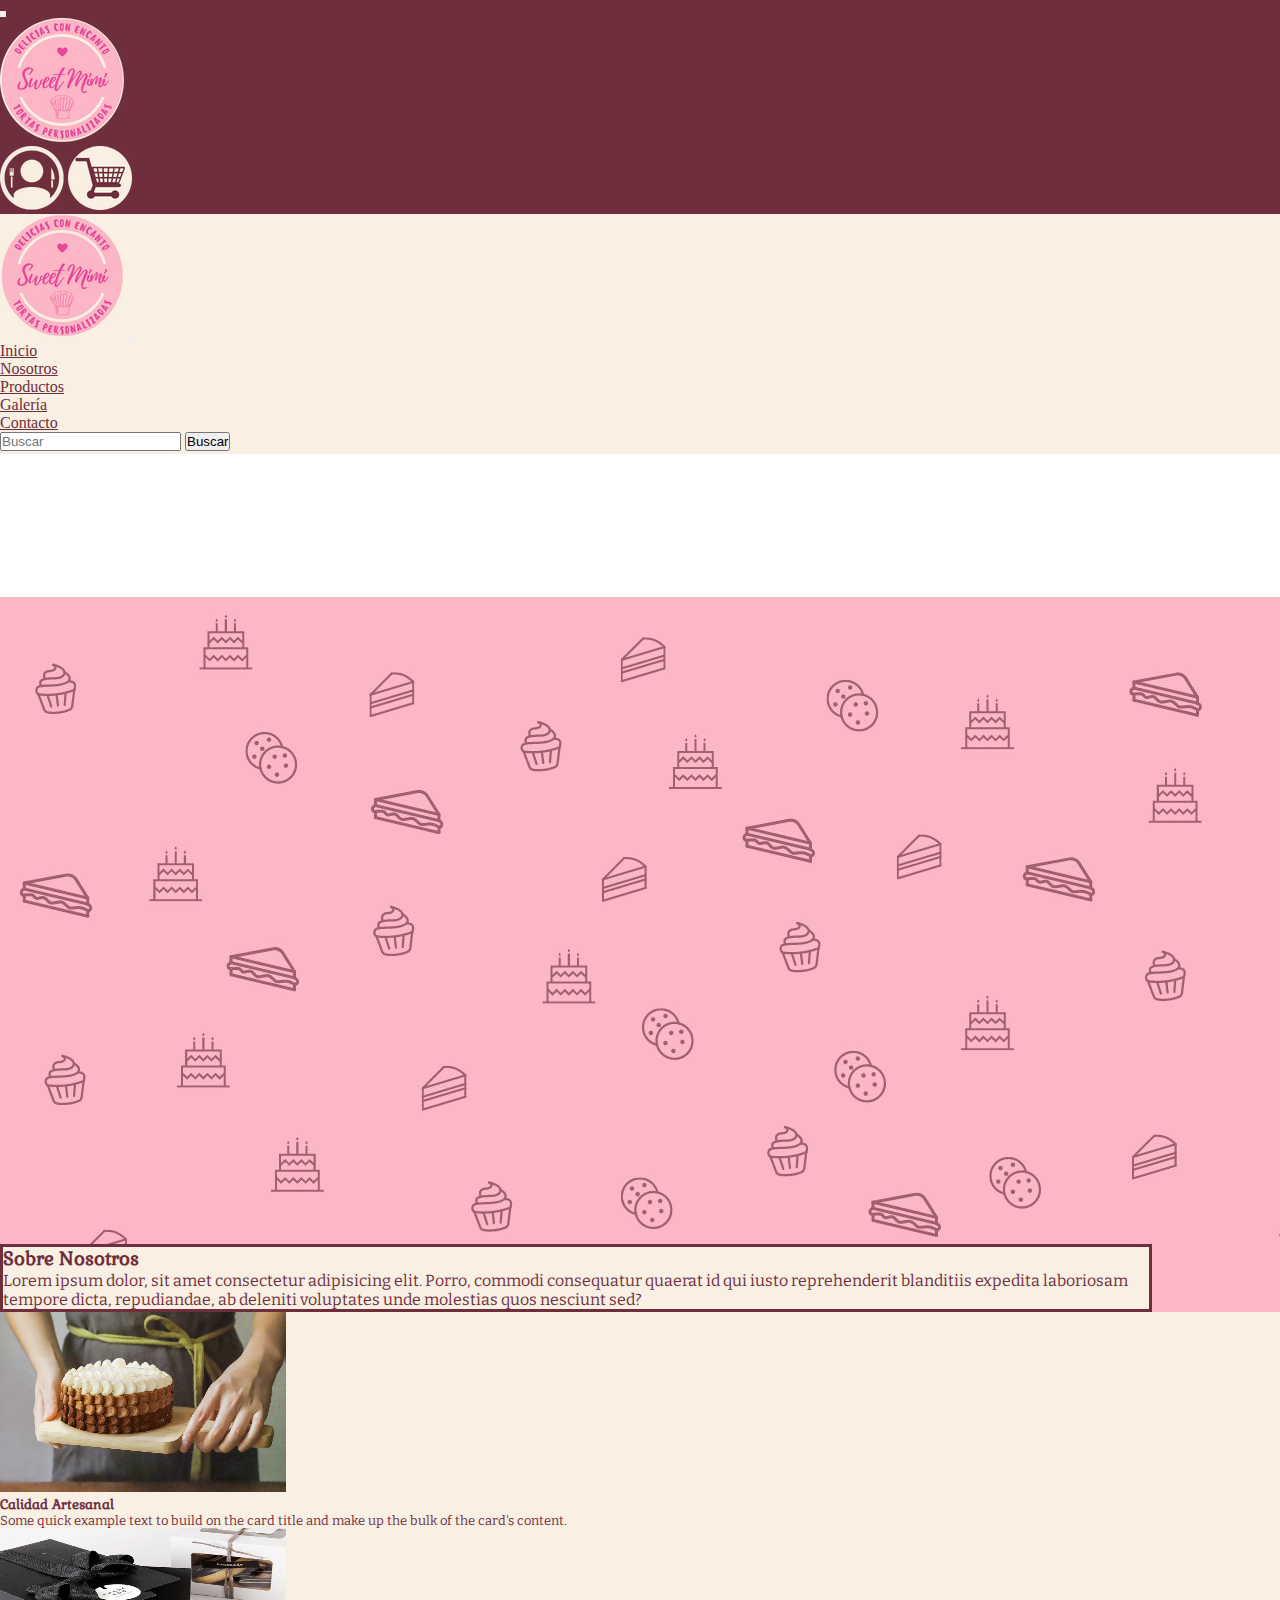
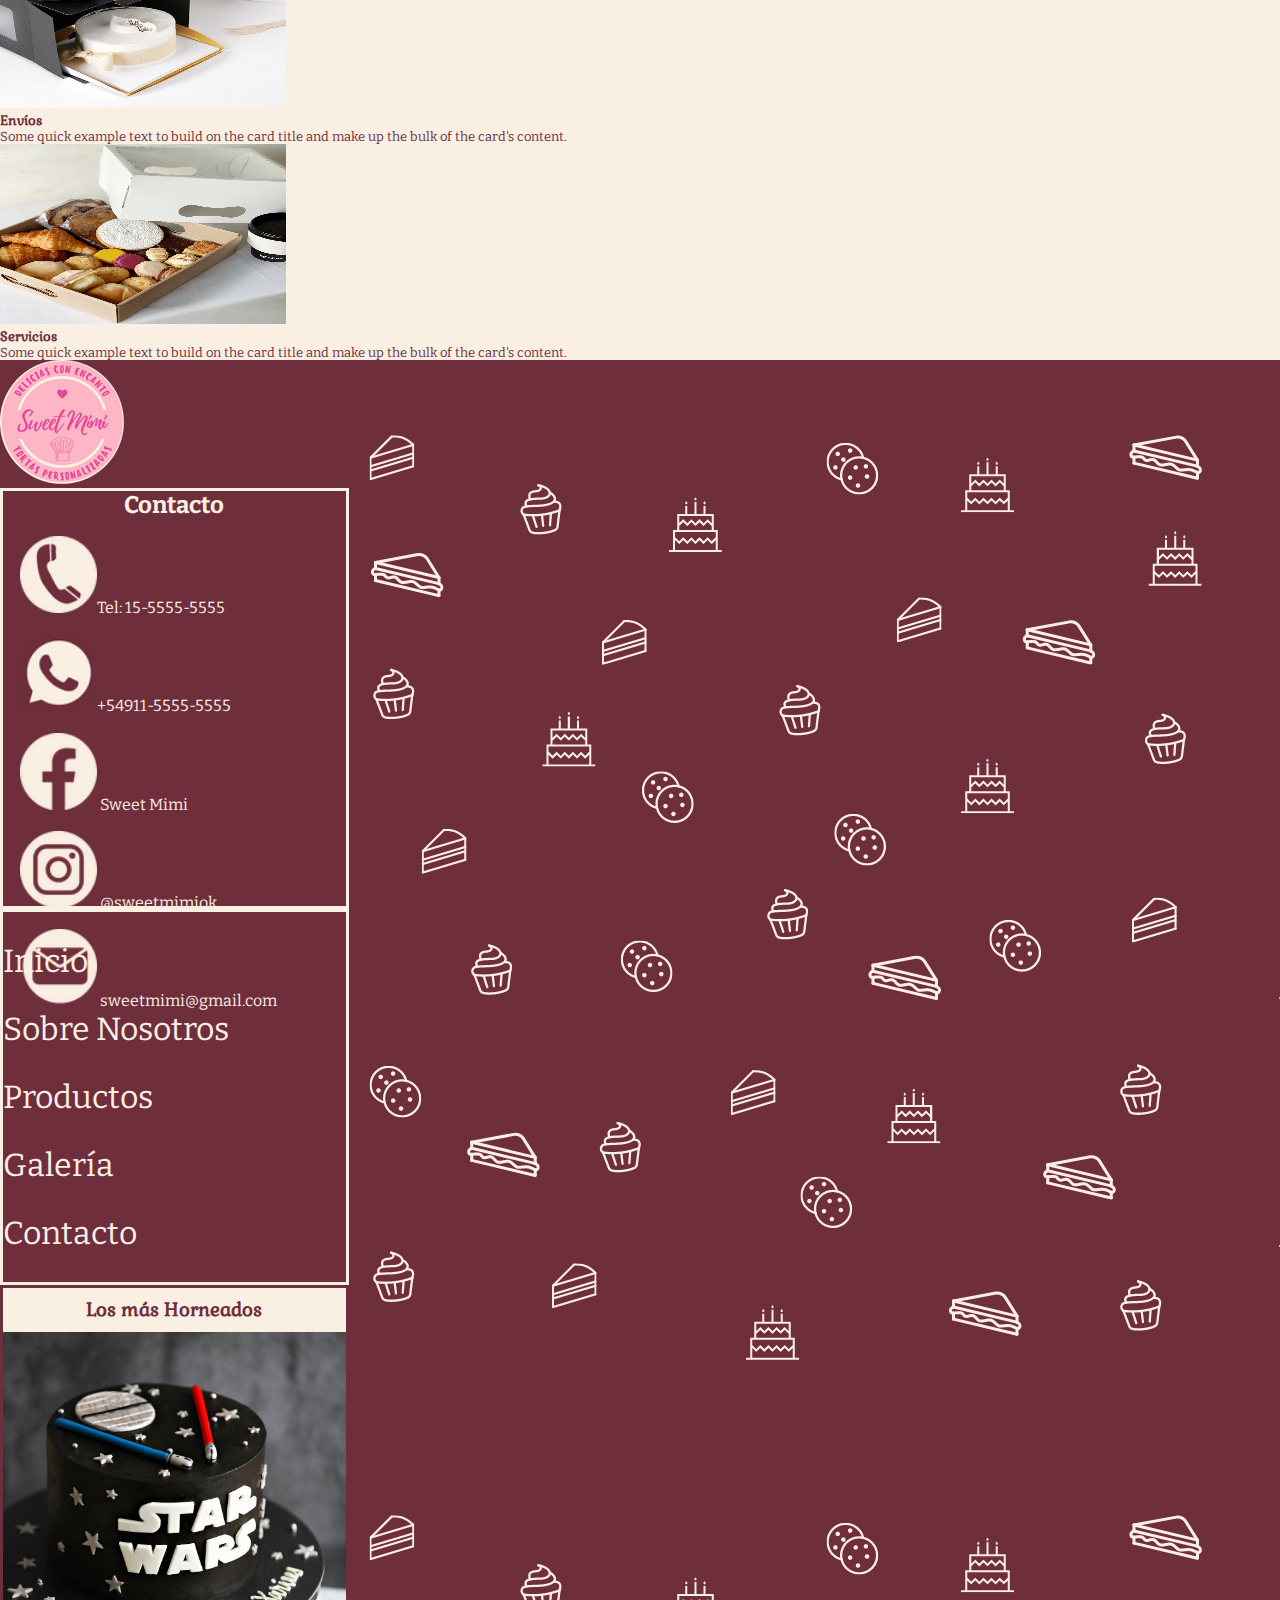
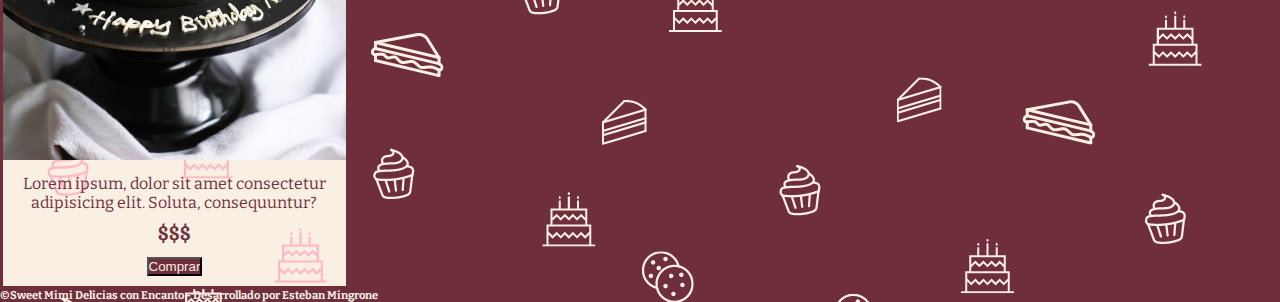
==== commit 4924b13b: "2da Entrega PF" ====
--- a/index.html
+++ b/index.html
@@ -13,31 +13,25 @@
 
 <body class="container-fluid p-0">
   <nav class="navbar fixed-top" style="background-color: #6E2E3C; border-bottom:#FAEFE3 solid;">
-    <div class="container-fluid row justify-content-center text-center p-0 m-0">
+    <div class="container-fluid row justify-content-between p-0 m-0 text-center">
           
-      <div class="col-2 col-md-2">
-        <button class="navbar-toggler" type="button" data-bs-toggle="offcanvas" data-bs-target="#offcanvasNavbar" aria-controls="offcanvasNavbar">
+      <div class="col-1 col-md-3">
+        <button class="navbar-toggler" style="background-color: #FAEFE3; border: #FAEFE3 solid;" type="button" data-bs-toggle="offcanvas" data-bs-target="#offcanvasNavbar" aria-controls="offcanvasNavbar">
           <span class="navbar-toggler-icon"></span>
         </button>
       </div>
+
+      <a class="navbar-brand col col-md-5 p-0" href="./index.html" data-aos="fade-down" data-aos-duration="1700"><img src="./assets/img/sm124px.png" alt="logo"></a>
           
-      <div class="container-fluid col-2 col-md-2 p-1">
-        <form class="d-flex" role="search">
-          <input class="form-control" type="search" placeholder="Buscar" aria-label="Search">
-        </form>
-      </div>
-
-      <a class="navbar-brand col-3 p-0" href="./index.html" data-aos="fade-down"><img src="./assets/img/sm124px.png" alt="logo"></a>
-          
-      <div class="navIcons col-3 col-md-3 p-0">
+      <div class="navIcons col-md-3 p-0">
         <img src="./assets/img/user64px.png" class="img-fluid" alt="user">
         <img src="./assets/img/cart64px.png" class="img-fluid" alt="cart">
       </div>
           
-      <div class="offcanvas offcanvas-start" tabindex="-1" id="offcanvasNavbar" aria-labelledby="offcanvasNavbarLabel">
+      <div class="offcanvas offcanvas-start align-items-center" tabindex="-1" id="offcanvasNavbar" aria-labelledby="offcanvasNavbarLabel">
         <div class="offcanvas-header">
           <a href="./index.html"><img src="./assets/img/sm124px.png" alt="logo"></a>  
-          <button type="button" class="btn-close justify-content-end" data-bs-dismiss="offcanvas" aria-label="Close"></button>
+          <button type="button" class="btn-close" data-bs-dismiss="offcanvas" aria-label="Close"></button>
         </div>
           
         <div class="offcanvas-body">
@@ -84,7 +78,7 @@
     <div class="container-fluid" >
       <div class="row row-cols-10 row-cols-md-3 justify-content-center">
         <div class="col col-10">
-          <div class="card text-center m-2 p-0" style="background-color: #FAEFE3; color: #6E2E3C; border: #6E2E3C solid;">
+          <div class="card text-center m-2 p-0" style="background-color: #FAEFE3; color: #6E2E3C;">
             <img src="./assets/img/artesanals.jpg" class="card-img-top img-fluid" alt="artesanal">
             <div class="card-body">
               <h5 class="card-title" style="font-family: Gabriela; font-weight:bold;" ;>Calidad Artesanal</h5>
@@ -93,7 +87,7 @@
           </div>
         </div>
         <div class="col col-10">
-          <div class="card text-center m-2 p-0" style="background-color: #FAEFE3; color: #6E2E3C; border: #6E2E3C solid;">
+          <div class="card text-center m-2 p-0" style="background-color: #FAEFE3; color: #6E2E3C;">
             <img src="./assets/img/envios.jpg" class="card-img-top img-fluid" alt="envios">
             <div class="card-body">
               <h5 class="card-title">Envíos</h5>
@@ -102,7 +96,7 @@
           </div>
         </div>
         <div class="col col-10">
-          <div class="card text-center m-2 p-0" style="background-color: #FAEFE3; color: #6E2E3C; border: #6E2E3C solid;">
+          <div class="card text-center m-2 p-0" style="background-color: #FAEFE3; color: #6E2E3C;">
             <img src="./assets/img/desayunos.jpg" class="card-img-top img-fluid" alt="envios">
             <div class="card-body">
               <h5 class="card-title">Servicios</h5>
--- a/assets/css/styles.css
+++ b/assets/css/styles.css
@@ -9,8 +9,8 @@
 /*----> Generales <----*/
 
 .header{
-    background-image: url(../img/smbckghd.png);
-    margin-top: 147px ;
+    background-image: url(../img/swbckgdark.jpg);
+    margin-top: 143px ;
 }
 
 .header h1{
@@ -19,17 +19,45 @@
     font-weight: 800;
     font-size: 38px;
     padding: 5px;
+    animation-name: appear;
+    animation-duration: 2s;
+}
+
+@keyframes appear {
+    0%{
+        opacity: 0;
+    }
+    100%{
+        opacity: 1;
+    }
 }
 
 .main{
-    background-image: url(../img/smbckghd.png);
+    background-image: url(../img/swbckgdark.jpg);
 }
 
 .footer{
     background-image: url(../img/smfooterbckg.png);
 }
 
+.comprarBtn{
+    border: none;
+}
+
+.comprarBtn:hover{
+    width: 100px ;
+    -webkit-box-shadow: 0px 1px 15px 1px rgba(0,0,0,0.48); 
+    box-shadow: 0px 1px 15px 1px rgba(0,0,0,0.48);
+}
+
 /*----> Nav <----*/
+.offcanvas{
+    background-color:#FAEFE3;
+}
+
+.offcanvas a{
+    color: #6E2E3C;
+}
 
 .nav{
     width: 100%;
@@ -38,7 +66,6 @@
     border-bottom: #FAEFE3 solid;
     position: fixed;
     margin: 0%;
-    
 }
 
 .nav ul{
@@ -51,18 +78,6 @@
     color: #FAEFE3;
 }
 
-.nav input{
-    width: 150px;
-}
-
-.navIcon{
-    display: flex;
-    flex-direction: row;
-    flex-wrap: wrap;
-    justify-content: end;
-    align-items: center;
-    gap: 15px;
-}
 
 /*----> Index <----*/
 
@@ -82,6 +97,16 @@
 .indexSobreNosotros h3{
     font-family: "Gabriela";
     font-weight: 800;
+}
+
+.card-body h5{
+    font-family: "gabriela";
+    font-weight: bolder;
+}
+
+.card-body p{
+    font-family: "bitter";
+    font-size: 13px;
 }
 
 /*----> Nosotros <----*/
@@ -147,11 +172,20 @@
     border: #6E2E3C solid;
 }
 
+.productosCards:hover{
+    -webkit-box-shadow: 0px 1px 15px 1px rgba(0,0,0,0.53); 
+    box-shadow: 0px 1px 15px 1px rgba(0,0,0,0.53);
+}
+
 .productosCards h5{
     font-family: "Gabriela";
     font-weight: 800;
 }
 
+.productosHorneados:hover{
+    -webkit-box-shadow: 0px 1px 15px 1px rgba(0,0,0,0.53); 
+    box-shadow: 0px 1px 15px 1px rgba(0,0,0,0.53);
+}
 /*----> Galería <----*/
 
 .galeriaImg img{
@@ -259,7 +293,7 @@
     background-color: #6E2E3C;
     border: #FAEFE3 solid;
     width: 327.2px;
-    font-size: larger;
+    font-size: 2em;
     display: flex;
     flex-direction: column;
     justify-content: center;
@@ -267,7 +301,7 @@
 
 .footerNav li{
     margin: 30px 0px;
-    font-size: 25px;
+    font-size: 1em;
 }
 
 .footerHorneados{
@@ -297,6 +331,10 @@
     margin-bottom: 10px;
 }
 
+.footer h5{
+    font-size: 0.7em;
+}
+
 @media(min-width:768px){
     .contactFooterCard{
         width: 27.26%;
@@ -323,4 +361,10 @@
     .nosotrosCards{
         width: 30%;
     }
+}
+
+@media(max-width:768px){
+    .navIcons{
+        display: none;        
+    }
 }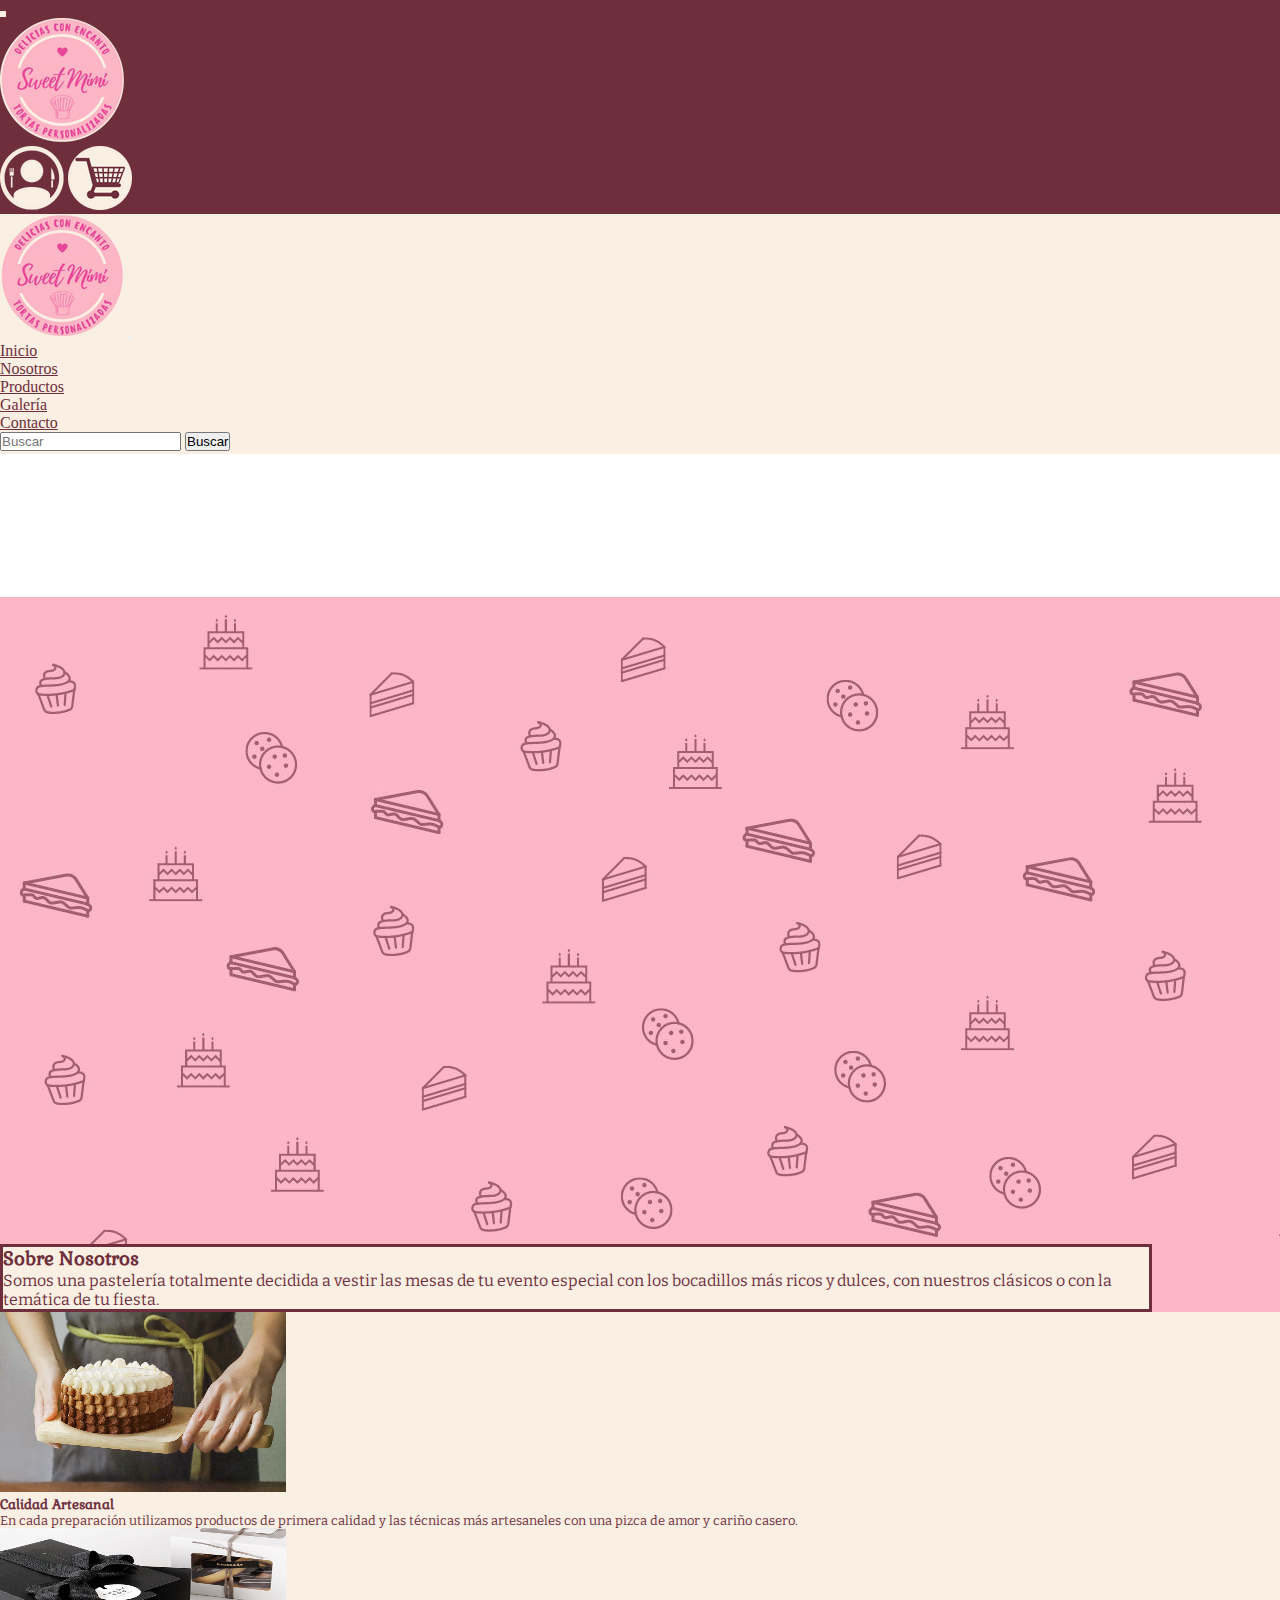
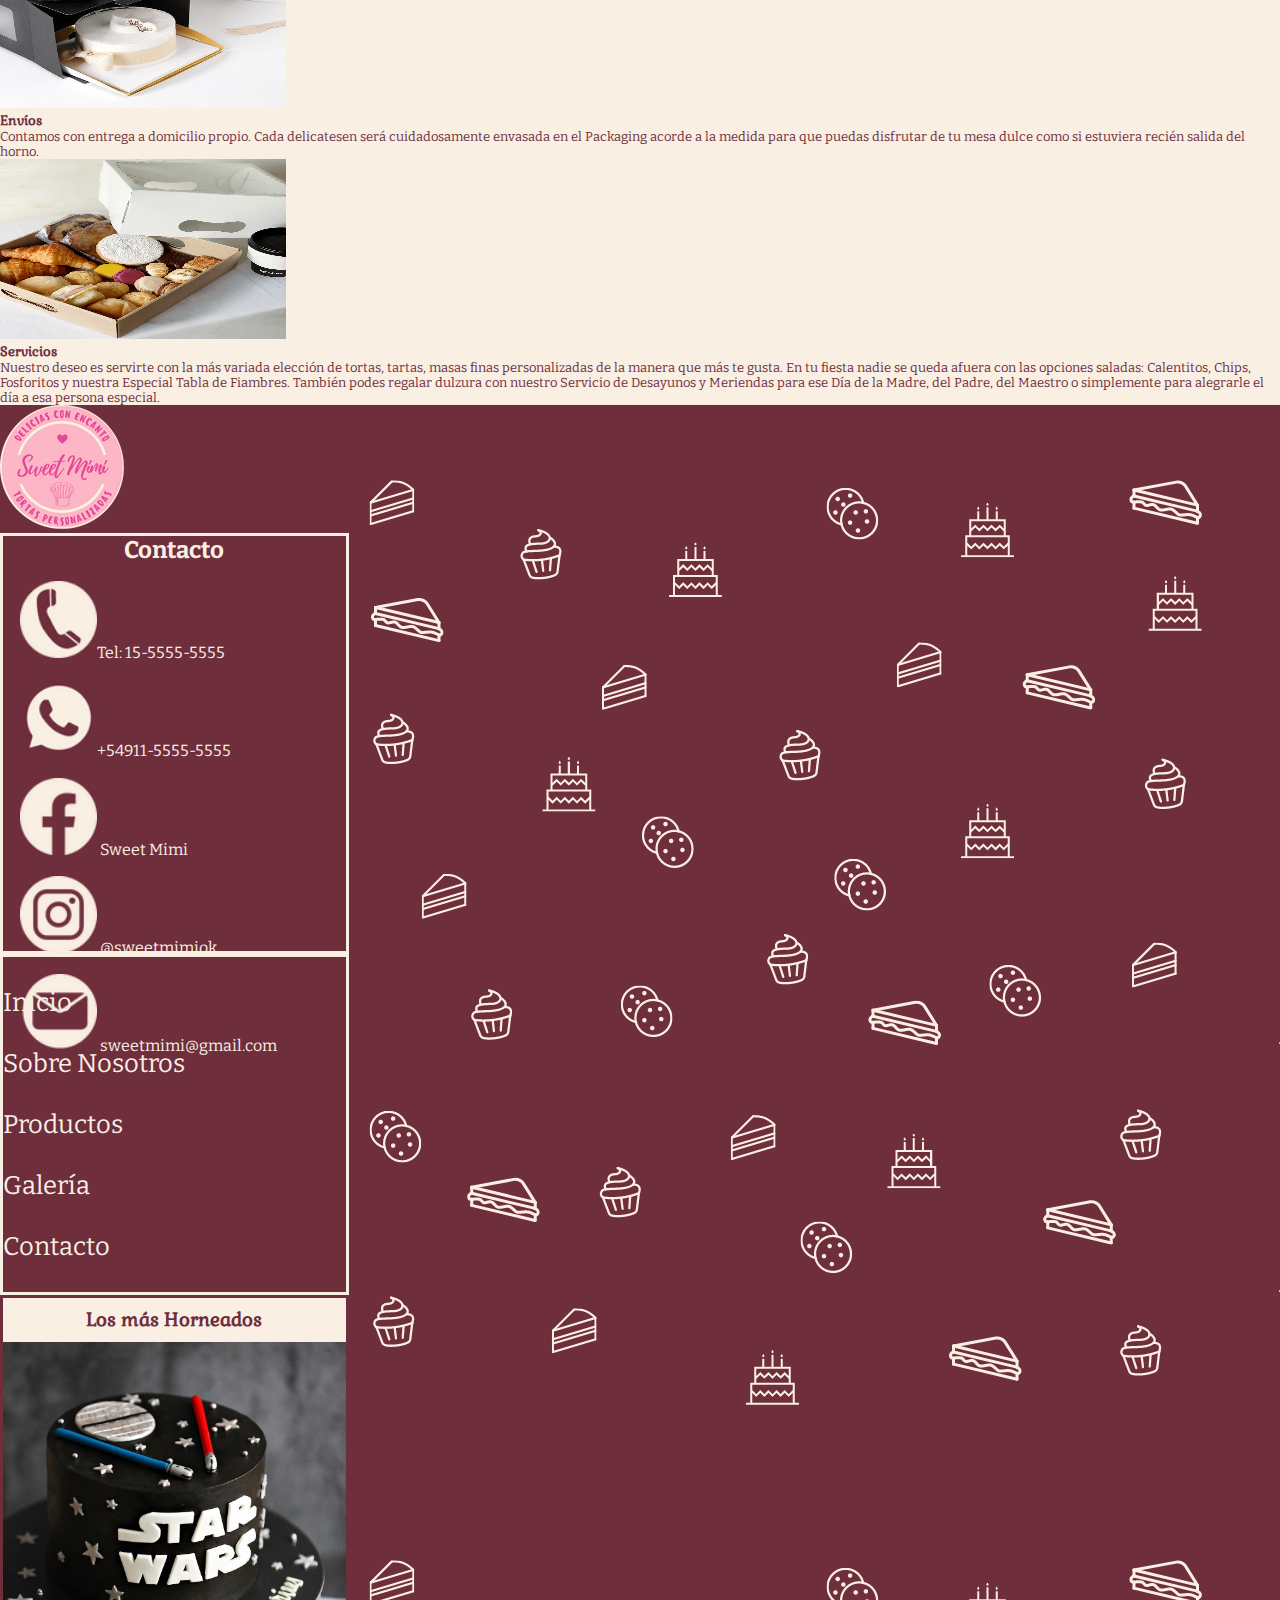
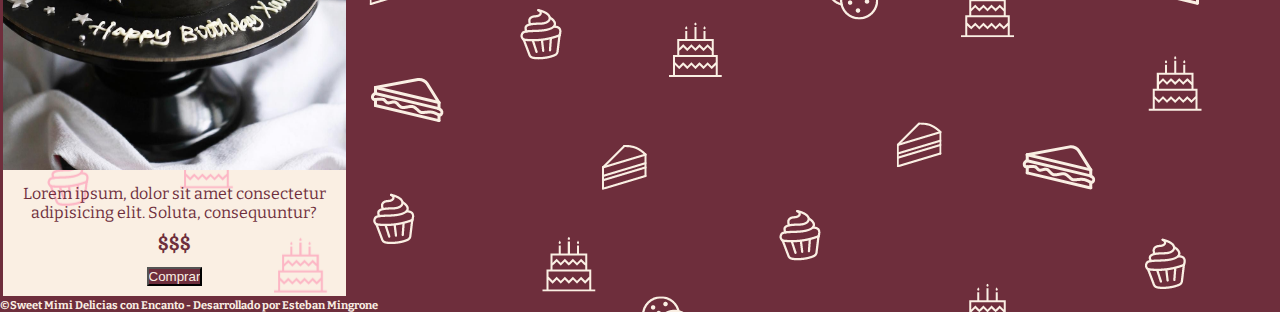
==== commit 884b5c2e: "Proyecto con SEO y SASS II" ====
--- a/index.html
+++ b/index.html
@@ -4,6 +4,8 @@
   <meta charset="UTF-8">
   <meta http-equiv="X-UA-Compatible" content="IE=edge">
   <meta name="viewport" content="width=device-width, initial-scale=1.0">
+  <meta name="description" content="Sweet Mimi - Delicias con Encanto. Tortas y delicatesen personalizadas para tu evento especial.">
+  <meta name="keywords" content="Pasteleria, torta, tortas, desayuno, fiesta, evento, dulce">
   <link href="https://cdn.jsdelivr.net/npm/bootstrap@5.2.0-beta1/dist/css/bootstrap.min.css" rel="stylesheet" integrity="sha384-0evHe/X+R7YkIZDRvuzKMRqM+OrBnVFBL6DOitfPri4tjfHxaWutUpFmBp4vmVor" crossorigin="anonymous">
   <link href="https://unpkg.com/aos@2.3.1/dist/aos.css" rel="stylesheet">
   <link rel="stylesheet" href="./assets/css/styles.css">
@@ -71,7 +73,7 @@
     <div class="row justify-content-center m-0">
       <div class="indexSobreNosotros col-12">
         <h3>Sobre Nosotros</h3>
-        <p>Lorem ipsum dolor, sit amet consectetur adipisicing elit. Porro, commodi consequatur quaerat id qui iusto reprehenderit blanditiis expedita laboriosam tempore dicta, repudiandae, ab deleniti voluptates unde molestias quos nesciunt sed?</p>
+        <p>Somos una pastelería totalmente decidida a vestir las mesas de tu evento especial con los bocadillos más ricos y dulces, con nuestros clásicos o con la temática de tu fiesta.</p>
       </div>
     </div>
 
@@ -82,7 +84,7 @@
             <img src="./assets/img/artesanals.jpg" class="card-img-top img-fluid" alt="artesanal">
             <div class="card-body">
               <h5 class="card-title" style="font-family: Gabriela; font-weight:bold;" ;>Calidad Artesanal</h5>
-              <p class="card-text">Some quick example text to build on the card title and make up the bulk of the card's content.</p>
+              <p class="card-text">En cada preparación utilizamos productos de primera calidad y las técnicas más artesaneles con una pizca de amor y cariño casero.</p>
             </div>
           </div>
         </div>
@@ -91,7 +93,7 @@
             <img src="./assets/img/envios.jpg" class="card-img-top img-fluid" alt="envios">
             <div class="card-body">
               <h5 class="card-title">Envíos</h5>
-              <p class="card-text">Some quick example text to build on the card title and make up the bulk of the card's content.</p>
+              <p class="card-text">Contamos con entrega a domicilio propio. Cada delicatesen será cuidadosamente envasada en el Packaging acorde a la medida para que puedas disfrutar de tu mesa dulce como si estuviera recién salida del horno.</p>
             </div>
           </div>
         </div>
@@ -100,7 +102,7 @@
             <img src="./assets/img/desayunos.jpg" class="card-img-top img-fluid" alt="envios">
             <div class="card-body">
               <h5 class="card-title">Servicios</h5>
-              <p class="card-text">Some quick example text to build on the card title and make up the bulk of the card's content.</p>
+              <p class="card-text">Nuestro deseo es servirte con la más variada elección de tortas, tartas, masas finas personalizadas de la manera que más te gusta. En tu fiesta nadie se queda afuera con las opciones saladas: Calentitos, Chips, Fosforitos y nuestra Especial Tabla de Fiambres. También podes regalar dulzura con nuestro Servicio de Desayunos y Meriendas para ese Día de la Madre, del Padre, del Maestro o simplemente para alegrarle el día a esa persona especial.</p>
             </div>
           </div>
         </div>
--- a/assets/css/styles.css
+++ b/assets/css/styles.css
@@ -1,370 +1,320 @@
-@import url('https://fonts.googleapis.com/css2?family=Bitter:wght@700&family=Gabriela&display=swap');
-
-*{
-    margin: 0px;
-    padding: 0px;
-    box-sizing: border-box;
+@charset "UTF-8";
+@import url("https://fonts.googleapis.com/css2?family=Bitter:wght@700&family=Gabriela&display=swap");
+* {
+  margin: 0px;
+  padding: 0px;
+  box-sizing: border-box;
 }
 
 /*----> Generales <----*/
-
-.header{
-    background-image: url(../img/swbckgdark.jpg);
-    margin-top: 143px ;
-}
-
-.header h1{
-    font-family: "Gabriela";
-    color: #6E2E3C;
-    font-weight: 800;
-    font-size: 38px;
-    padding: 5px;
-    animation-name: appear;
-    animation-duration: 2s;
+.header {
+  background-image: url(../img/swbckgdark.jpg);
+  margin-top: 143px;
+}
+.header h1 {
+  font-family: "Gabriela";
+  color: #6E2E3C;
+  font-weight: 800;
+  font-size: 38px;
+  padding: 5px;
+  animation-name: appear;
+  animation-duration: 2s;
 }
 
 @keyframes appear {
-    0%{
-        opacity: 0;
-    }
-    100%{
-        opacity: 1;
-    }
-}
-
-.main{
-    background-image: url(../img/swbckgdark.jpg);
-}
-
-.footer{
-    background-image: url(../img/smfooterbckg.png);
-}
-
-.comprarBtn{
-    border: none;
-}
-
-.comprarBtn:hover{
-    width: 100px ;
-    -webkit-box-shadow: 0px 1px 15px 1px rgba(0,0,0,0.48); 
-    box-shadow: 0px 1px 15px 1px rgba(0,0,0,0.48);
+  0% {
+    opacity: 0;
+  }
+  100% {
+    opacity: 1;
+  }
+}
+.main {
+  background-image: url(../img/swbckgdark.jpg);
+}
+
+.footer {
+  background-image: url(../img/smfooterbckg.png);
+}
+.footer h5 {
+  font-size: 0.7em;
+}
+
+.comprarBtn {
+  border: none;
+}
+.comprarBtn:hover {
+  width: 100px;
+  -webkit-box-shadow: 0px 1px 15px 1px rgba(0, 0, 0, 0.48);
+  box-shadow: 0px 1px 15px 1px rgba(0, 0, 0, 0.48);
 }
 
 /*----> Nav <----*/
-.offcanvas{
-    background-color:#FAEFE3;
-}
-
-.offcanvas a{
-    color: #6E2E3C;
-}
-
-.nav{
-    width: 100%;
-    background-color: #6E2E3C;
-    font-family: "bitter";
-    border-bottom: #FAEFE3 solid;
-    position: fixed;
+.offcanvas {
+  background-color: #FAEFE3;
+}
+.offcanvas a {
+  color: #6E2E3C;
+}
+
+/*----> Index <----*/
+.indexVideo {
+  width: 100%;
+  margin-top: 143px;
+}
+
+.indexSobreNosotros {
+  color: #6E2E3C;
+  background-color: #FAEFE3;
+  border: #6E2E3C solid;
+  font-family: "Bitter";
+  width: 90%;
+}
+.indexSobreNosotros h3 {
+  font-family: "Gabriela";
+  font-weight: 800;
+}
+
+.card-body h5 {
+  font-family: "gabriela";
+  font-weight: bolder;
+}
+.card-body p {
+  font-family: "bitter";
+  font-size: 13px;
+}
+
+/*----> Nosotros <----*/
+.nosotrosMainCards {
+  font-family: "Bitter";
+  color: #6E2E3C;
+}
+
+.nosotrosCards {
+  background-color: #FAEFE3;
+  width: 60%;
+  border: #6E2E3C solid;
+  text-align: center;
+}
+.nosotrosCards h4 {
+  font-family: "Gabriela";
+  font-weight: 800;
+  font-size: 30px;
+}
+.nosotrosCards img {
+  width: 100%;
+}
+
+.sobreNosotros {
+  width: 100%;
+  margin: 10px;
+}
+
+/*----> Productos <----*/
+.productosCategorias {
+  font-family: "bitter";
+  border: #6E2E3C solid;
+  width: fit-content;
+  text-align: center;
+  color: #6E2E3C;
+  background-color: #FDB6C5;
+  margin: 10px;
+}
+.productosCategorias button {
+  background-color: #FAEFE3;
+  color: #6E2E3C;
+  border: #6E2E3C solid;
+  margin: 5px;
+}
+
+.productosBuscador {
+  width: 100%;
+}
+
+.productosFiltro {
+  width: 80%;
+}
+
+.productosCards {
+  background-color: #FAEFE3;
+  color: #6E2E3C;
+  font-family: "bitter";
+  border: #6E2E3C solid;
+}
+.productosCards h5 {
+  font-family: "Gabriela";
+  font-weight: 800;
+}
+.productosCards:hover {
+  -webkit-box-shadow: 0px 1px 15px 1px rgba(0, 0, 0, 0.53);
+  box-shadow: 0px 1px 15px 1px rgba(0, 0, 0, 0.53);
+}
+
+.productosHorneados:hover {
+  -webkit-box-shadow: 0px 1px 15px 1px rgba(0, 0, 0, 0.53);
+  box-shadow: 0px 1px 15px 1px rgba(0, 0, 0, 0.53);
+}
+
+/*----> Galería <----*/
+.galeriaImg img {
+  border: #FAEFE3 solid;
+  margin: 10px;
+  transition: all 1s;
+}
+
+.galeriaTrans1:hover {
+  transform: translate(0px, 20px) scale(1.2);
+}
+
+/*----> Contacto <----*/
+.contactoHeader {
+  font-family: "Bitter";
+  font-size: 30px;
+}
+.contactoHeader h5 {
+  font-weight: 400;
+  font-size: 40px;
+}
+
+.contactoCard {
+  color: #FAEFE3;
+  font-family: "Bitter";
+  padding: 10px;
+}
+.contactoCard a {
+  text-decoration: none;
+  color: #FAEFE3;
+}
+
+.form {
+  background-color: #FAEFE3;
+  border: #6E2E3C solid;
+  color: #6E2E3C;
+  width: 70%;
+  font-family: "Bitter";
+  margin-top: 8px;
+}
+.form input {
+  display: inline-block;
+  position: relative;
+  font-family: "Bitter";
+  margin: 5px;
+  width: 90%;
+}
+.form textarea {
+  width: 100%;
+}
+.form h4 {
+  margin: 5px;
+}
+
+.ubicacion {
+  background-color: #FAEFE3;
+  margin: 10px;
+  border: #6E2E3C solid;
+  width: fit-content;
+  font-family: "bitter";
+  padding: 5px;
+}
+.ubicacion h2 {
+  color: #6E2E3C;
+  font-family: "Gabriela";
+  margin: 5px;
+}
+
+/*----> Footer <----*/
+.footer {
+  color: #FAEFE3;
+  font-family: "Bitter";
+}
+.footer a {
+  text-decoration: none;
+  color: #FAEFE3;
+}
+
+.contactFooterCard {
+  background-color: #6E2E3C;
+  border: #FAEFE3 solid;
+  width: 327.2px;
+  display: flex;
+  flex-direction: column;
+  flex-wrap: wrap;
+  justify-content: start;
+}
+.contactFooterCard h2 {
+  text-align: center;
+}
+.contactFooterCard img {
+  margin: 10px;
+}
+
+.footerNav {
+  background-color: #6E2E3C;
+  border: #FAEFE3 solid;
+  width: 327.2px;
+  font-size: 2em;
+  display: flex;
+  flex-direction: column;
+  justify-content: center;
+}
+.footerNav li {
+  margin: 30px 0px;
+  font-size: 0.8em;
+}
+
+.footerHorneados {
+  background-image: url(../img/smbckghorneado.png);
+  border: solid #6E2E3C 3px;
+  color: #6E2E3C;
+  width: 327.2px;
+  text-align: center;
+  font-family: "bitter";
+  padding: 0%;
+}
+.footerHorneados img {
+  width: 100%;
+  margin: 0px 0px 10px;
+}
+.footerHorneados h3 {
+  margin: 10px;
+  font-family: "Gabriela";
+  font-weight: 800;
+}
+.footerHorneados input {
+  background-color: #6E2E3C;
+  color: #FAEFE3;
+  margin-bottom: 10px;
+}
+
+@media (min-width: 768px) {
+  .contactFooterCard {
+    width: 27.26%;
+  }
+  .contactFooterCard img {
+    width: 25%;
     margin: 0%;
-}
-
-.nav ul{
-    list-style: none;
-    margin: 10px;
-}
-
-.nav ul a{
-    text-decoration: none;
-    color: #FAEFE3;
-}
-
-
-/*----> Index <----*/
-
-.indexVideo{
-    width: 100%;
-    margin-top: 143px;
-}
-
-.indexSobreNosotros{
-    color: #6E2E3C;
-    background-color: #FAEFE3;
-    border: #6E2E3C solid;
-    font-family: "Bitter";
-    width: 90%;
-}
-
-.indexSobreNosotros h3{
-    font-family: "Gabriela";
-    font-weight: 800;
-}
-
-.card-body h5{
-    font-family: "gabriela";
-    font-weight: bolder;
-}
-
-.card-body p{
-    font-family: "bitter";
-    font-size: 13px;
-}
-
-/*----> Nosotros <----*/
-
-.nosotrosMainCards{
-    font-family: "Bitter";
-    color: #6E2E3C;
-}
-
-.nosotrosCards{
-    background-color: #FAEFE3;
-    width: 60%;
-    border: #6E2E3C solid;
-    text-align: center;
-}
-
-.nosotrosCards h4{
-    font-family: "Gabriela";
-    font-weight: 800;
-    font-size: 30px;
-}
-
-.nosotrosCards img{
-    width: 100%;
-}
-
-.sobreNosotros{
-    width: 100%;
-    margin: 10px;
-}
-
-/*----> Productos <----*/
-
-.productosCategorias{
-    font-family: "bitter";
-    border: #6E2E3C solid;
-    width: fit-content;
-    text-align: center;
-    color: #6E2E3C;
-    background-color: #FDB6C5;
-    margin: 10px;
-}
-
-.productosBuscador{
-    width: 100%;
-}
-
-.productosFiltro{
-    width: 80%;
-}
-
-.productosCategorias button{
-    background-color: #FAEFE3;
-    color: #6E2E3C;
-    border: #6E2E3C solid;
-    margin: 5px;
-}
-
-.productosCards{
-    background-color: #FAEFE3;
-    color: #6E2E3C;
-    font-family: "bitter";
-    border: #6E2E3C solid;
-}
-
-.productosCards:hover{
-    -webkit-box-shadow: 0px 1px 15px 1px rgba(0,0,0,0.53); 
-    box-shadow: 0px 1px 15px 1px rgba(0,0,0,0.53);
-}
-
-.productosCards h5{
-    font-family: "Gabriela";
-    font-weight: 800;
-}
-
-.productosHorneados:hover{
-    -webkit-box-shadow: 0px 1px 15px 1px rgba(0,0,0,0.53); 
-    box-shadow: 0px 1px 15px 1px rgba(0,0,0,0.53);
-}
-/*----> Galería <----*/
-
-.galeriaImg img{
-    border: #FAEFE3 solid;
-    margin: 10px;
-    transition: all 1s;
-}
-
-.galeriaTrans1:hover{
-    transform: translate(0px,20px) scale(1.2);
-}
-/*----> Contacto <----*/
-
-.contactoHeader{
-    font-family: "Bitter";
-    font-size: 30px;
-}
-
-.contactoHeader h5{
-    font-weight: 400;
-    font-size: 40px;
-}
-
-.contactoCard{
-    color: #FAEFE3;
-    font-family: "Bitter";
-    padding: 10px;
-}
-
-.contactoCard a{
-    text-decoration: none;
-    color: #FAEFE3;
-}
-
-.form{
-    background-color: #FAEFE3;
-    border: #6E2E3C solid;
-    color: #6E2E3C;
-    width: 70%;
-    font-family: "Bitter";
-}
-
-.form input{
-    display: inline-block;
-    position: relative;
-    font-family: "Bitter";
-    margin: 5px;
-    width: 90%
-}
-
-.form textarea{
-    width: 100%;
-}
-
-.form h4{
-    margin: 5px;
-}
-
-.ubicacion{
-    background-color: #FAEFE3;
-    margin: 10px;
-    border: #6E2E3C solid;
-    width: fit-content;
-    font-family: "bitter";
-    padding: 5px;
-}
-
-.ubicacion h2{
-    color: #6E2E3C;
-    font-family: "Gabriela";
-    margin: 5px;
-}
-
-/*----> Footer <----*/
-
-.footer{
-    color: #FAEFE3;
-    font-family: "Bitter";
-}
-
-.footer a{
-    text-decoration: none;
-    color: #FAEFE3;
-}
-
-.contactFooterCard{
-    background-color: #6E2E3C;
-    border: #FAEFE3 solid;
-    width: 327.2px;
-    display: flex;
-    flex-direction: column;
-    flex-wrap: wrap;
-    justify-content: start;
-}
-
-.contactFooterCard h2{
-    text-align: center;
-}
-
-.contactFooterCard img{
-    margin: 10px;
-}
-
-.footerNav{
-    background-color: #6E2E3C;
-    border: #FAEFE3 solid;
-    width: 327.2px;
-    font-size: 2em;
-    display: flex;
-    flex-direction: column;
-    justify-content: center;
-}
-
-.footerNav li{
-    margin: 30px 0px;
-    font-size: 1em;
-}
-
-.footerHorneados{
-    background-image: url(../img/smbckghorneado.png);
-    border: solid #6E2E3C 3px;
-    color: #6E2E3C;
-    width: 327.2px;
-    text-align: center;
-    font-family: "bitter";
+  }
+  .contactFooterCard ul {
     padding: 0%;
-}
-
-.footerHorneados img{
-    width: 100%;
-    margin: 0px 0px 10px;
-}
-
-.footerHorneados h3{
-    margin: 10px;
-    font-family: "Gabriela";
-    font-weight: 800;
-}
-
-.footerHorneados input{
-    background-color: #6E2E3C;
-    color: #FAEFE3;
-    margin-bottom: 10px;
-}
-
-.footer h5{
-    font-size: 0.7em;
-}
-
-@media(min-width:768px){
-    .contactFooterCard{
-        width: 27.26%;
-    }
-    .contactFooterCard img{
-        width: 25%;
-        margin: 0%;
-    }
-    .contactFooterCard ul{
-        padding: 0%;
-    }
-    .contactFooterCard li{
-        margin: 5%;
-    }
-    
-    .footerNav{
-        width: 27.26%;
-    }
-
-    .footerHorneados{
-        width: 27.26%;
-    }
-
-    .nosotrosCards{
-        width: 30%;
-    }
-}
-
-@media(max-width:768px){
-    .navIcons{
-        display: none;        
-    }
-}+  }
+  .contactFooterCard li {
+    margin: 5%;
+  }
+
+  .footerNav {
+    width: 27.26%;
+  }
+
+  .footerHorneados {
+    width: 27.26%;
+  }
+
+  .nosotrosCards {
+    width: 30%;
+  }
+}
+@media (max-width: 768px) {
+  .navIcons {
+    display: none;
+  }
+}/*# sourceMappingURL=styles.css.map */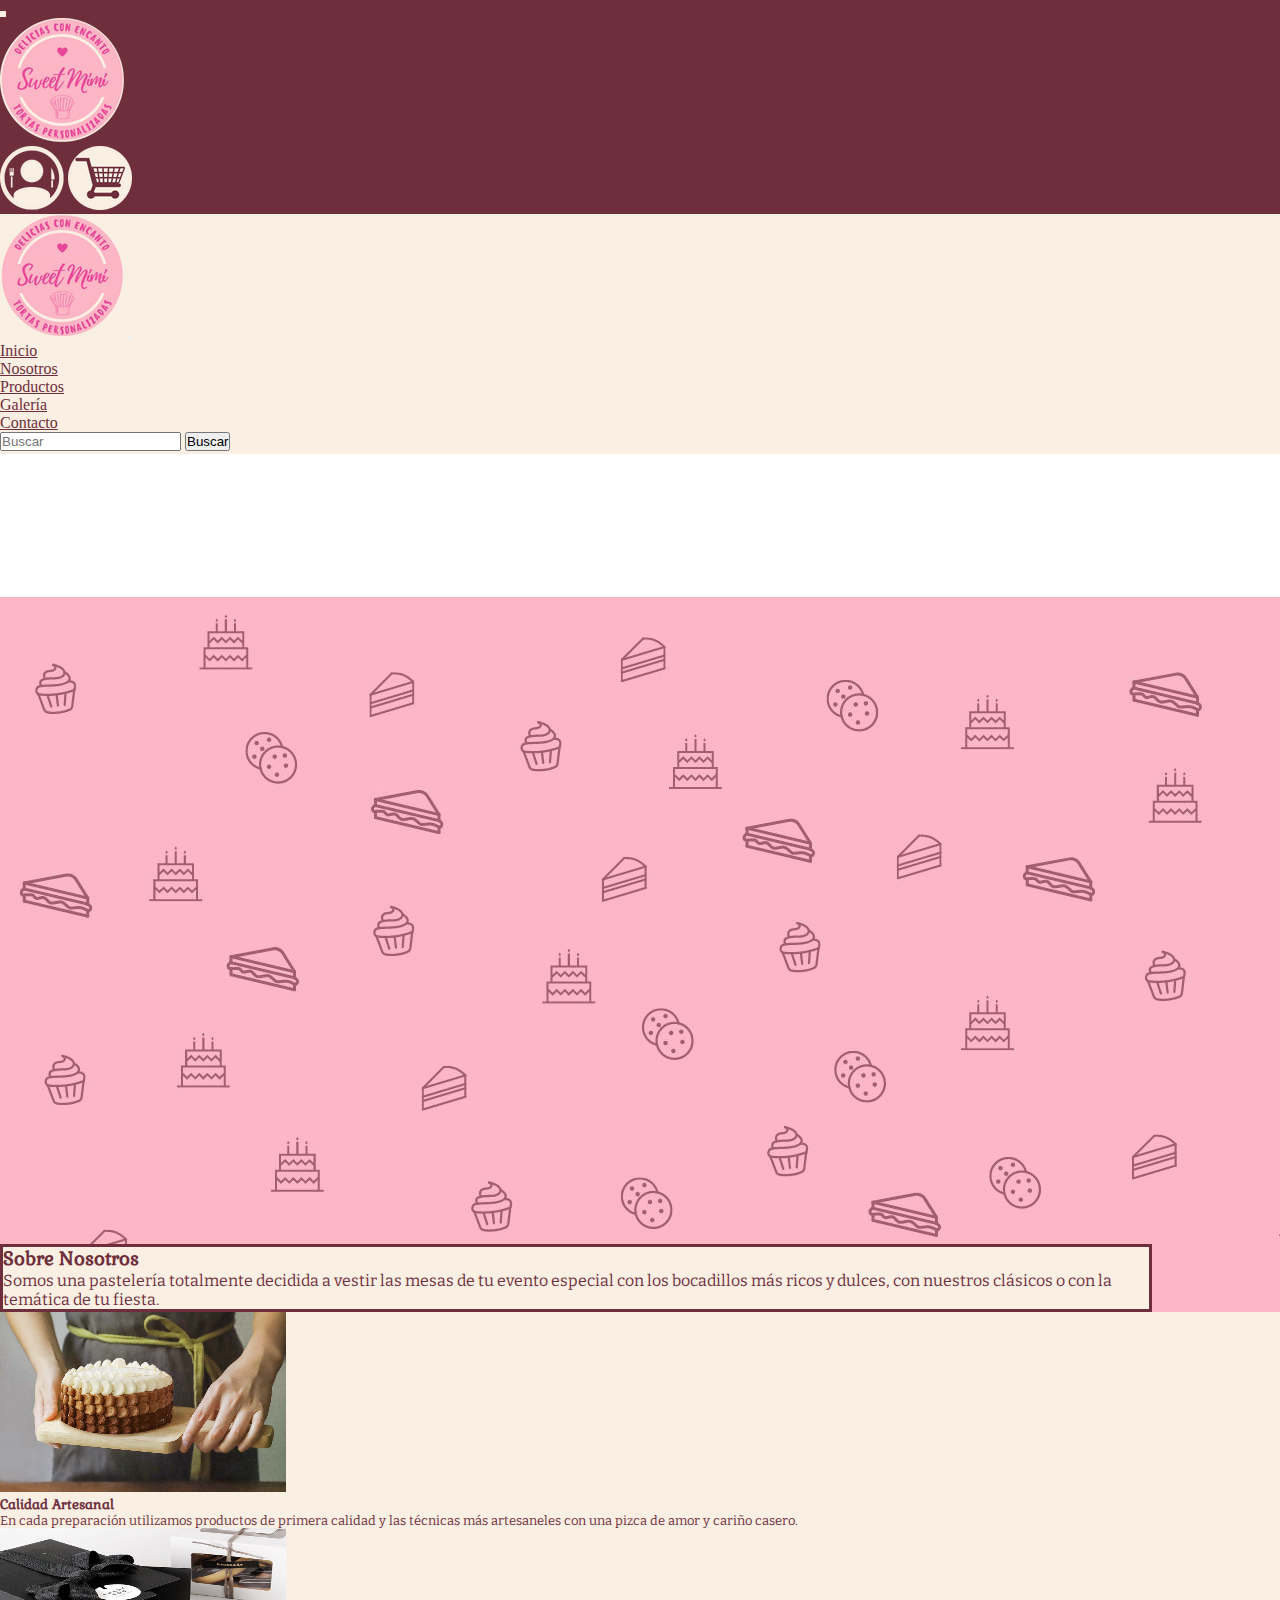
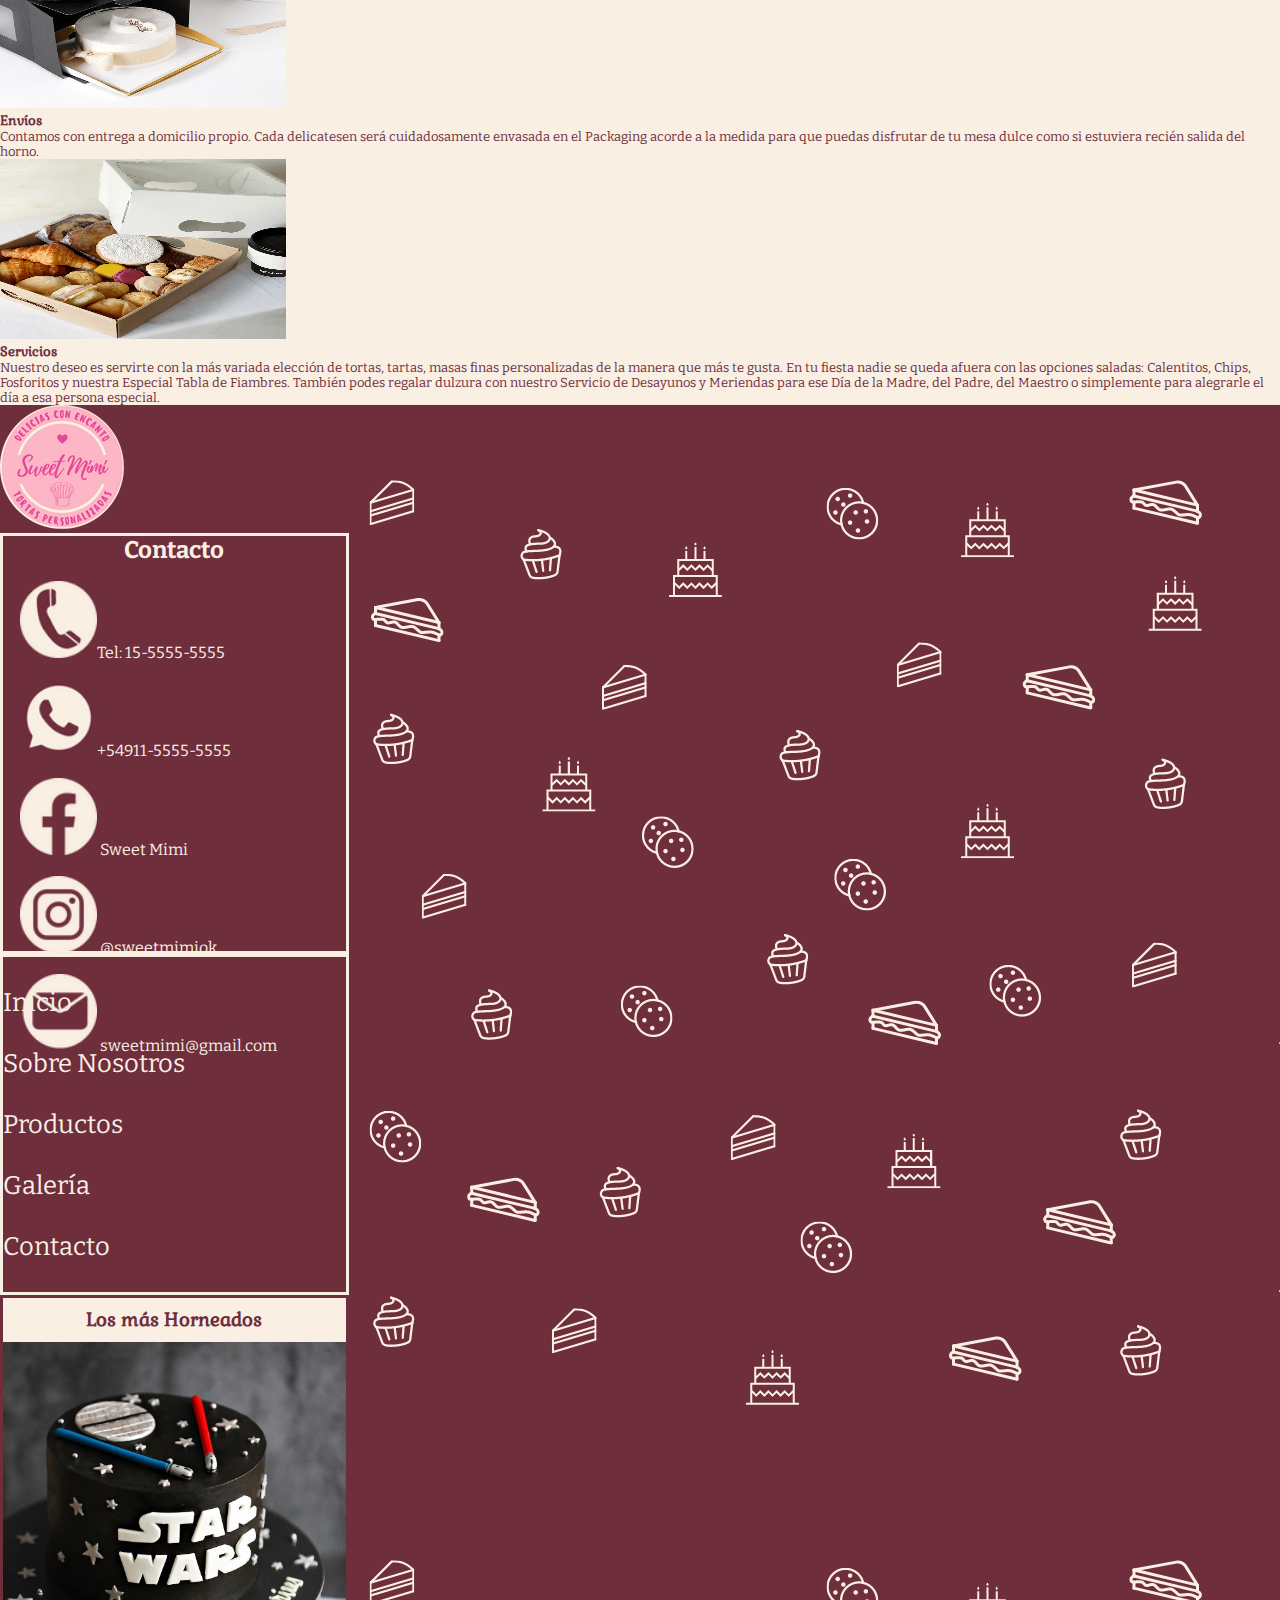
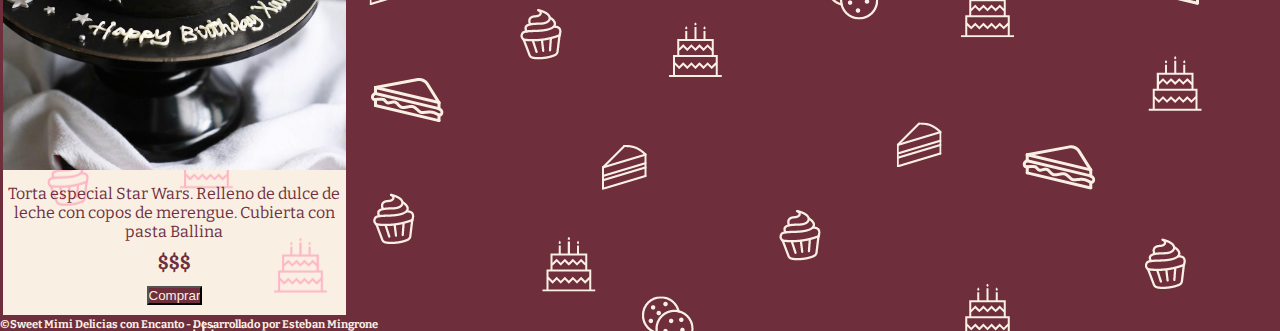
==== commit feabddbe: "Texto Final" ====
--- a/index.html
+++ b/index.html
@@ -143,7 +143,7 @@
       <div class="col footerHorneados productosHorneados">
         <h3>Los más Horneados</h3>
         <img src="./assets/img/swcake.jpg" class="img-fluid" alt="swcake">
-        <p>Lorem ipsum, dolor sit amet consectetur adipisicing elit. Soluta, consequuntur?</p>
+        <p>Torta especial Star Wars. Relleno de dulce de leche con copos de merengue. Cubierta con pasta Ballina</p>
         <h3>$$$</h3>
         <input type="button" value="Comprar">
       </div>
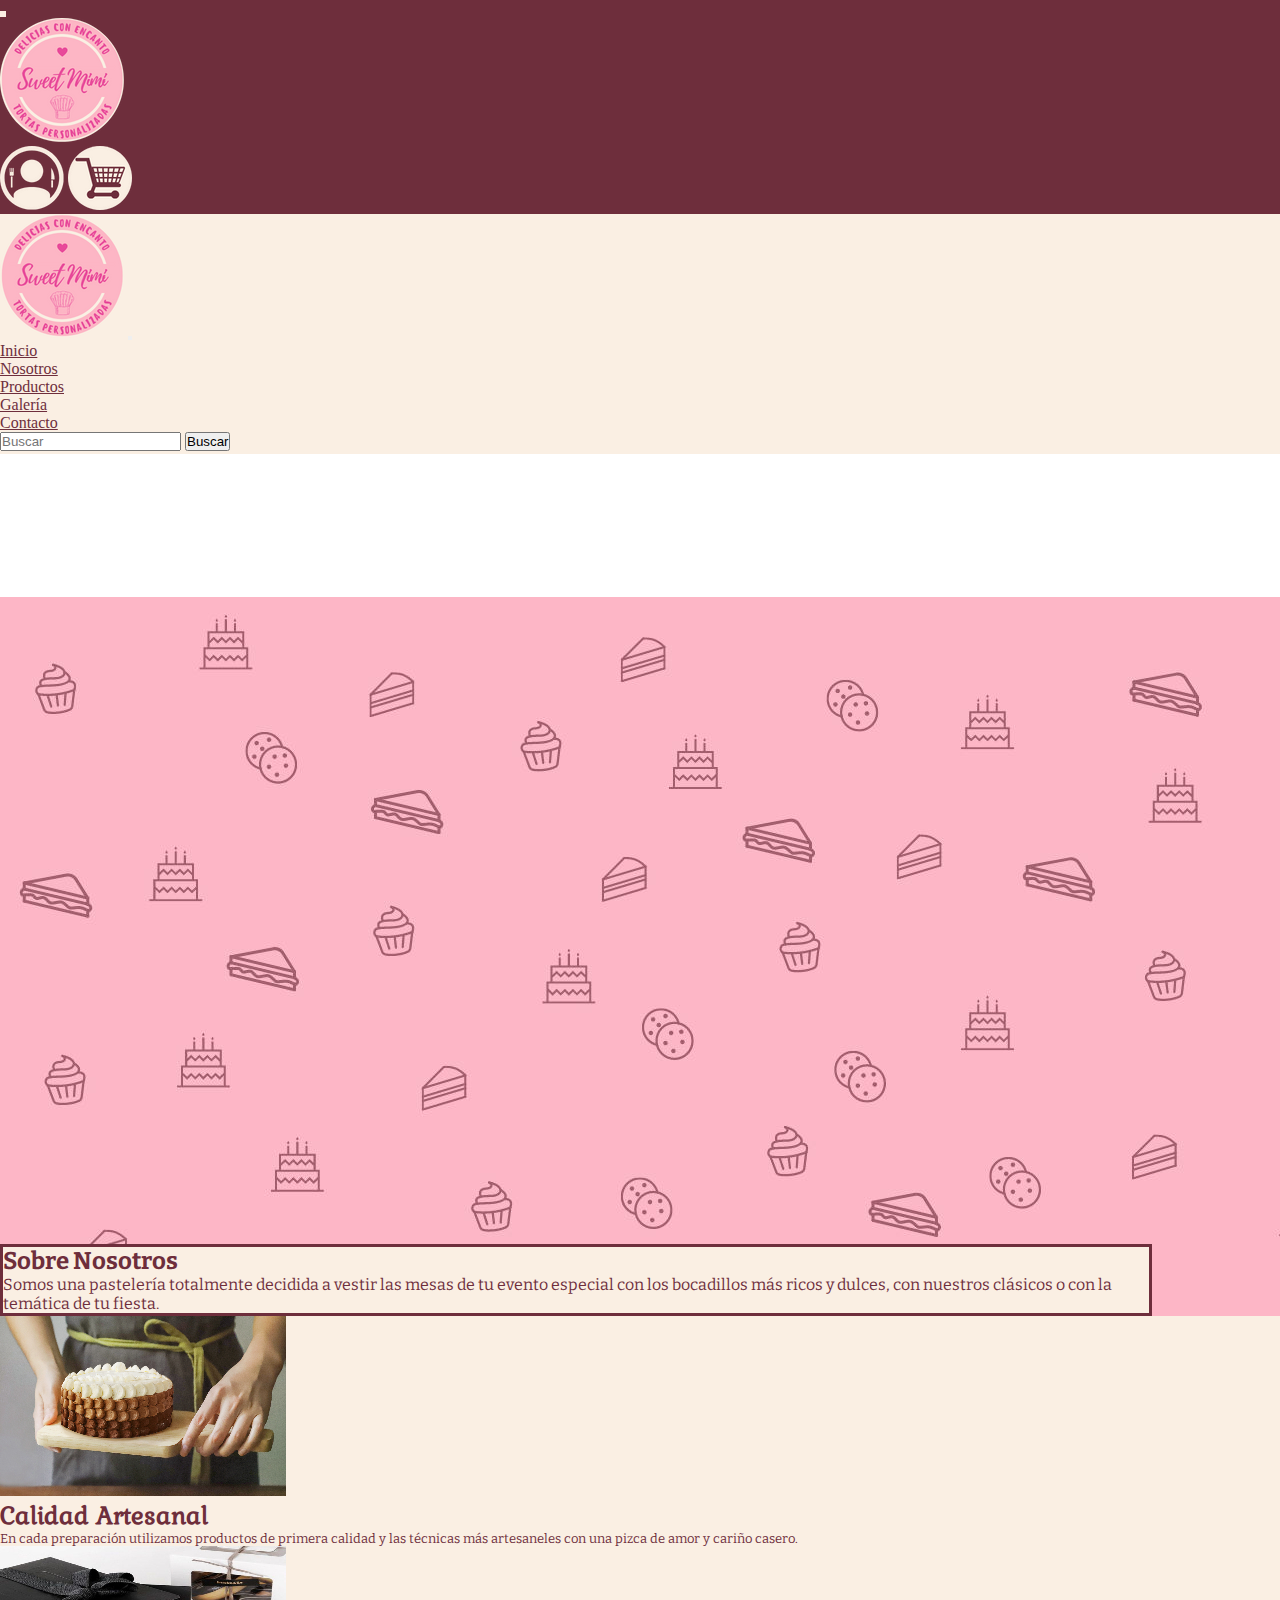
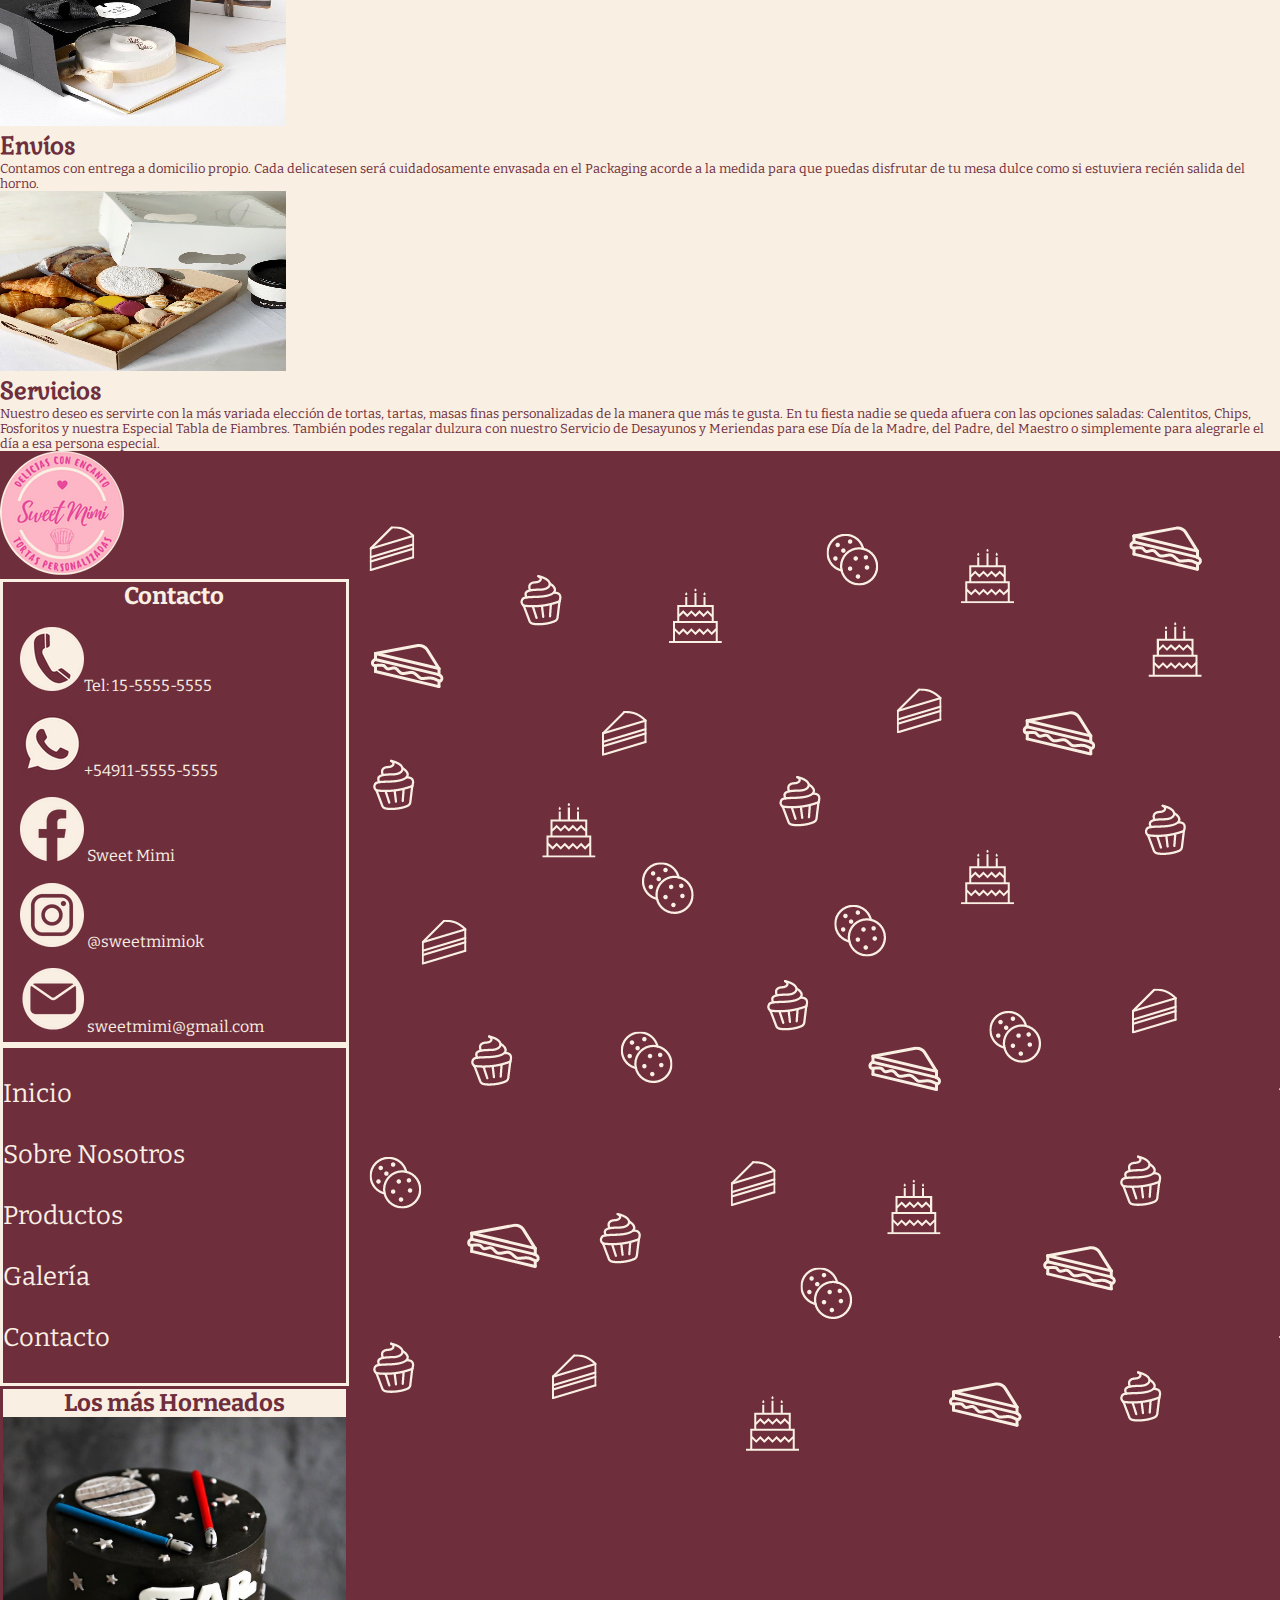
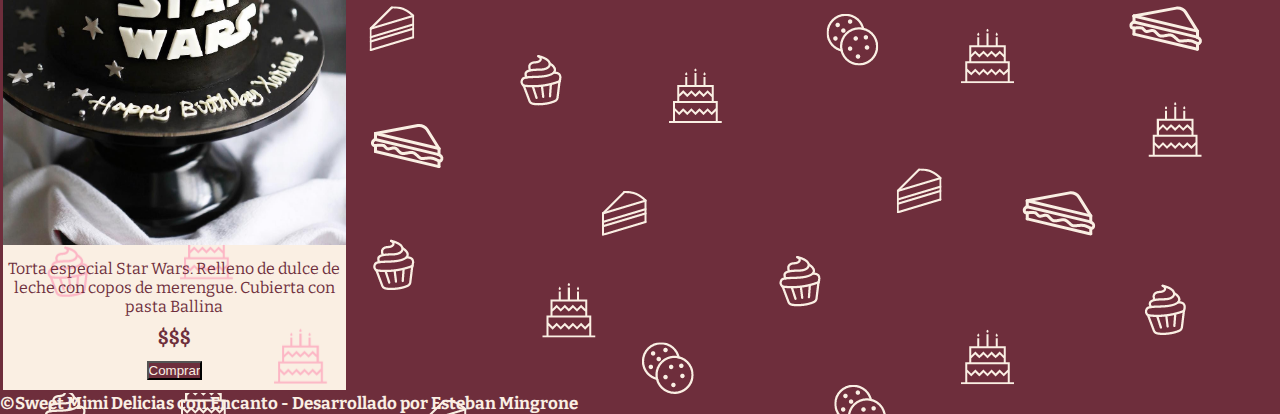
==== commit 6ea1c971: "3er Entrega Proyecto Final" ====
--- a/index.html
+++ b/index.html
@@ -72,36 +72,36 @@
 
     <div class="row justify-content-center m-0">
       <div class="indexSobreNosotros col-12">
-        <h3>Sobre Nosotros</h3>
+        <h2>Sobre Nosotros</h2>
         <p>Somos una pastelería totalmente decidida a vestir las mesas de tu evento especial con los bocadillos más ricos y dulces, con nuestros clásicos o con la temática de tu fiesta.</p>
       </div>
     </div>
 
     <div class="container-fluid" >
-      <div class="row row-cols-10 row-cols-md-3 justify-content-center">
-        <div class="col col-10">
-          <div class="card text-center m-2 p-0" style="background-color: #FAEFE3; color: #6E2E3C;">
+      <div class="row row-cols-10 row-cols-md-4 justify-content-center">
+        <div class="col-10 m-3">
+          <div class="card text-center m-2 p-0 h-100" style="background-color: #FAEFE3; color: #6E2E3C;">
             <img src="./assets/img/artesanals.jpg" class="card-img-top img-fluid" alt="artesanal">
             <div class="card-body">
-              <h5 class="card-title" style="font-family: Gabriela; font-weight:bold;" ;>Calidad Artesanal</h5>
+              <h2 class="card-title" style="font-family: Gabriela; font-weight:bold;" ;>Calidad Artesanal</h2>
               <p class="card-text">En cada preparación utilizamos productos de primera calidad y las técnicas más artesaneles con una pizca de amor y cariño casero.</p>
             </div>
           </div>
         </div>
-        <div class="col col-10">
-          <div class="card text-center m-2 p-0" style="background-color: #FAEFE3; color: #6E2E3C;">
+        <div class="col col-10 m-3">
+          <div class="card text-center m-2 p-0 h-100" style="background-color: #FAEFE3; color: #6E2E3C;">
             <img src="./assets/img/envios.jpg" class="card-img-top img-fluid" alt="envios">
             <div class="card-body">
-              <h5 class="card-title">Envíos</h5>
+              <h2 class="card-title">Envíos</h2>
               <p class="card-text">Contamos con entrega a domicilio propio. Cada delicatesen será cuidadosamente envasada en el Packaging acorde a la medida para que puedas disfrutar de tu mesa dulce como si estuviera recién salida del horno.</p>
             </div>
           </div>
         </div>
-        <div class="col col-10">
-          <div class="card text-center m-2 p-0" style="background-color: #FAEFE3; color: #6E2E3C;">
+        <div class="col col-10 m-3">
+          <div class="card text-center m-2 p-0 h-100" style="background-color: #FAEFE3; color: #6E2E3C;">
             <img src="./assets/img/desayunos.jpg" class="card-img-top img-fluid" alt="envios">
             <div class="card-body">
-              <h5 class="card-title">Servicios</h5>
+              <h2 class="card-title">Servicios</h2>
               <p class="card-text">Nuestro deseo es servirte con la más variada elección de tortas, tartas, masas finas personalizadas de la manera que más te gusta. En tu fiesta nadie se queda afuera con las opciones saladas: Calentitos, Chips, Fosforitos y nuestra Especial Tabla de Fiambres. También podes regalar dulzura con nuestro Servicio de Desayunos y Meriendas para ese Día de la Madre, del Padre, del Maestro o simplemente para alegrarle el día a esa persona especial.</p>
             </div>
           </div>
@@ -141,7 +141,7 @@
       </div>
 
       <div class="col footerHorneados productosHorneados">
-        <h3>Los más Horneados</h3>
+        <h2>Los más Horneados</h2>
         <img src="./assets/img/swcake.jpg" class="img-fluid" alt="swcake">
         <p>Torta especial Star Wars. Relleno de dulce de leche con copos de merengue. Cubierta con pasta Ballina</p>
         <h3>$$$</h3>
@@ -149,7 +149,7 @@
       </div>
     
     </div>
-    <h5 class="col-12 text-center">©Sweet Mimi Delicias con Encanto - Desarrollado por Esteban Mingrone</h5>
+    <h4 class="col-12 text-center mb-0">©Sweet Mimi Delicias con Encanto - Desarrollado por Esteban Mingrone</h4>
   </footer>
   
   <script src="https://cdn.jsdelivr.net/npm/bootstrap@5.2.0-beta1/dist/js/bootstrap.bundle.min.js" integrity="sha384-pprn3073KE6tl6bjs2QrFaJGz5/SUsLqktiwsUTF55Jfv3qYSDhgCecCxMW52nD2" crossorigin="anonymous"></script>
--- a/assets/css/styles.css
+++ b/assets/css/styles.css
@@ -75,7 +75,7 @@
   font-weight: 800;
 }
 
-.card-body h5 {
+.card-body h2 {
   font-family: "gabriela";
   font-weight: bolder;
 }
@@ -186,6 +186,10 @@
   color: #FAEFE3;
 }
 
+.contactImages li img{
+  width: 64px;
+}
+
 .form {
   background-color: #FAEFE3;
   border: #6E2E3C solid;
@@ -230,6 +234,10 @@
 .footer a {
   text-decoration: none;
   color: #FAEFE3;
+}
+
+.footer h4{
+  font-size: 17px;
 }
 
 .contactFooterCard {
